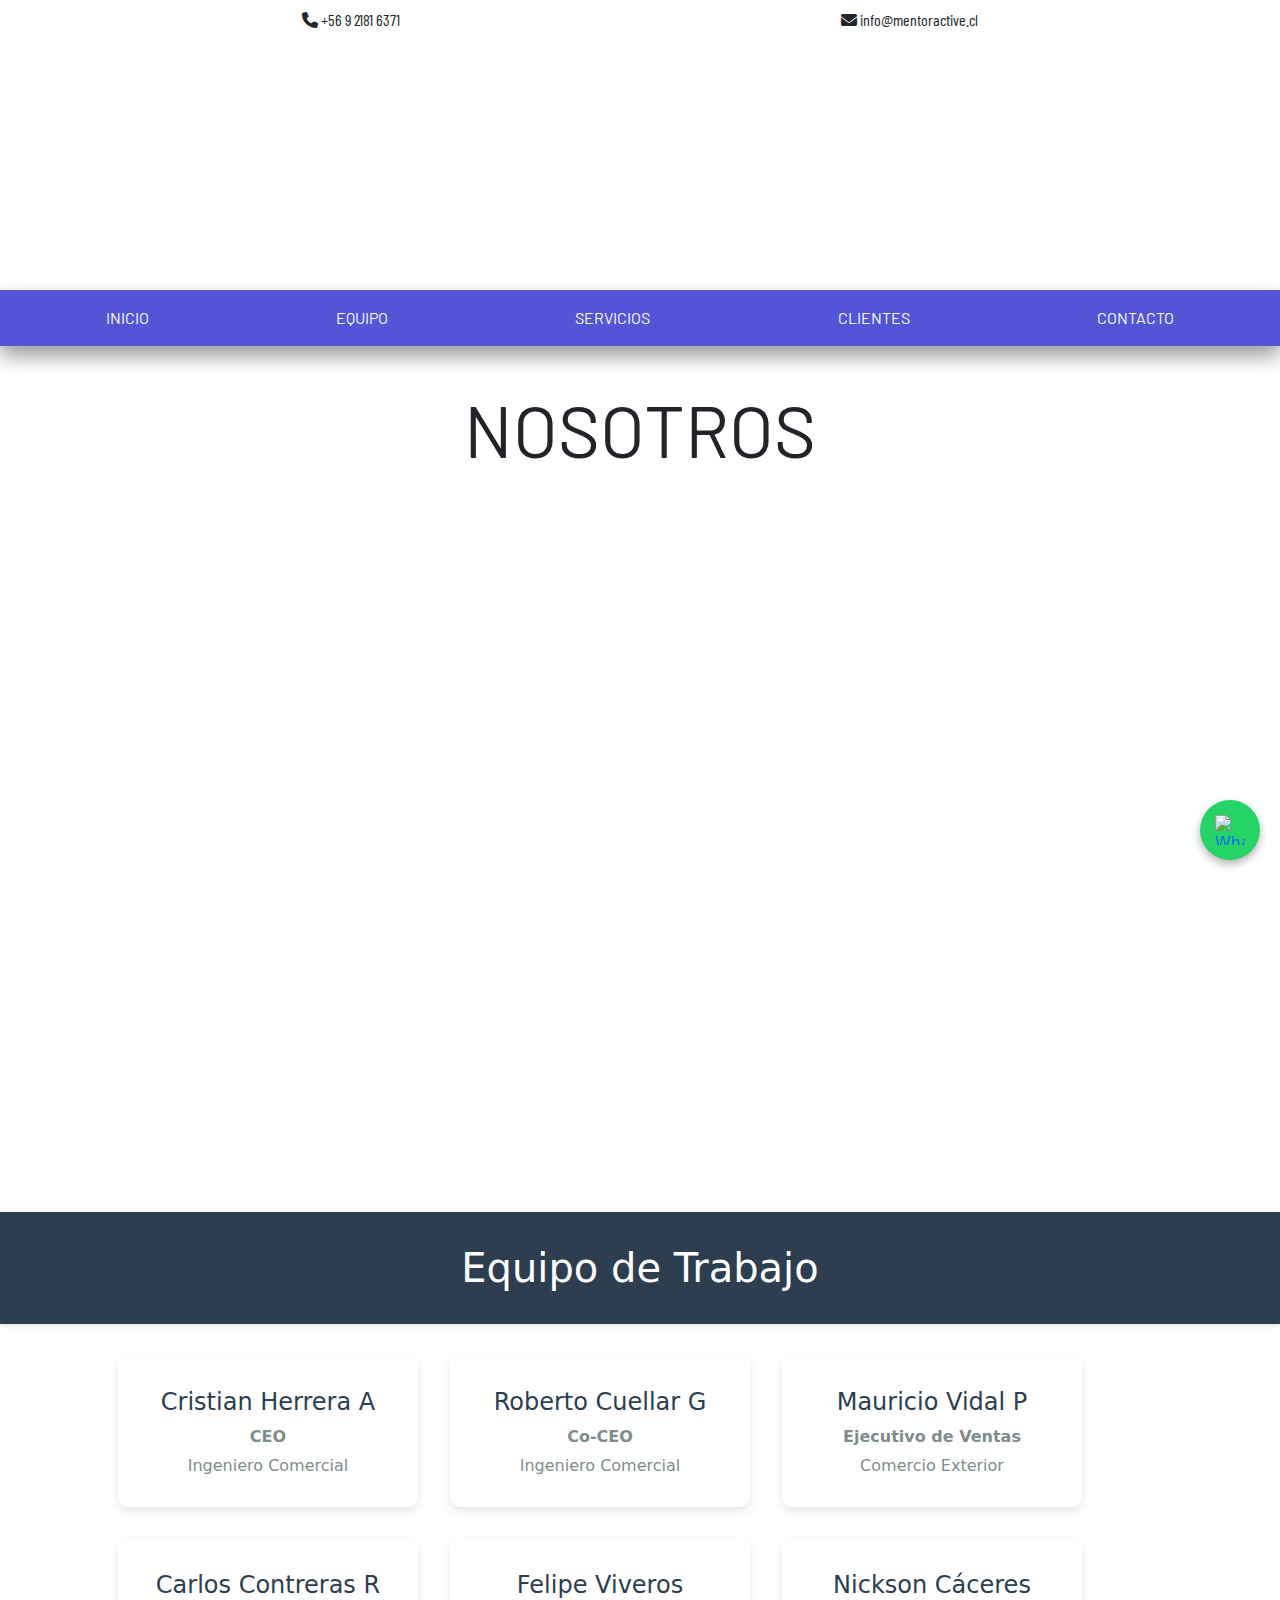
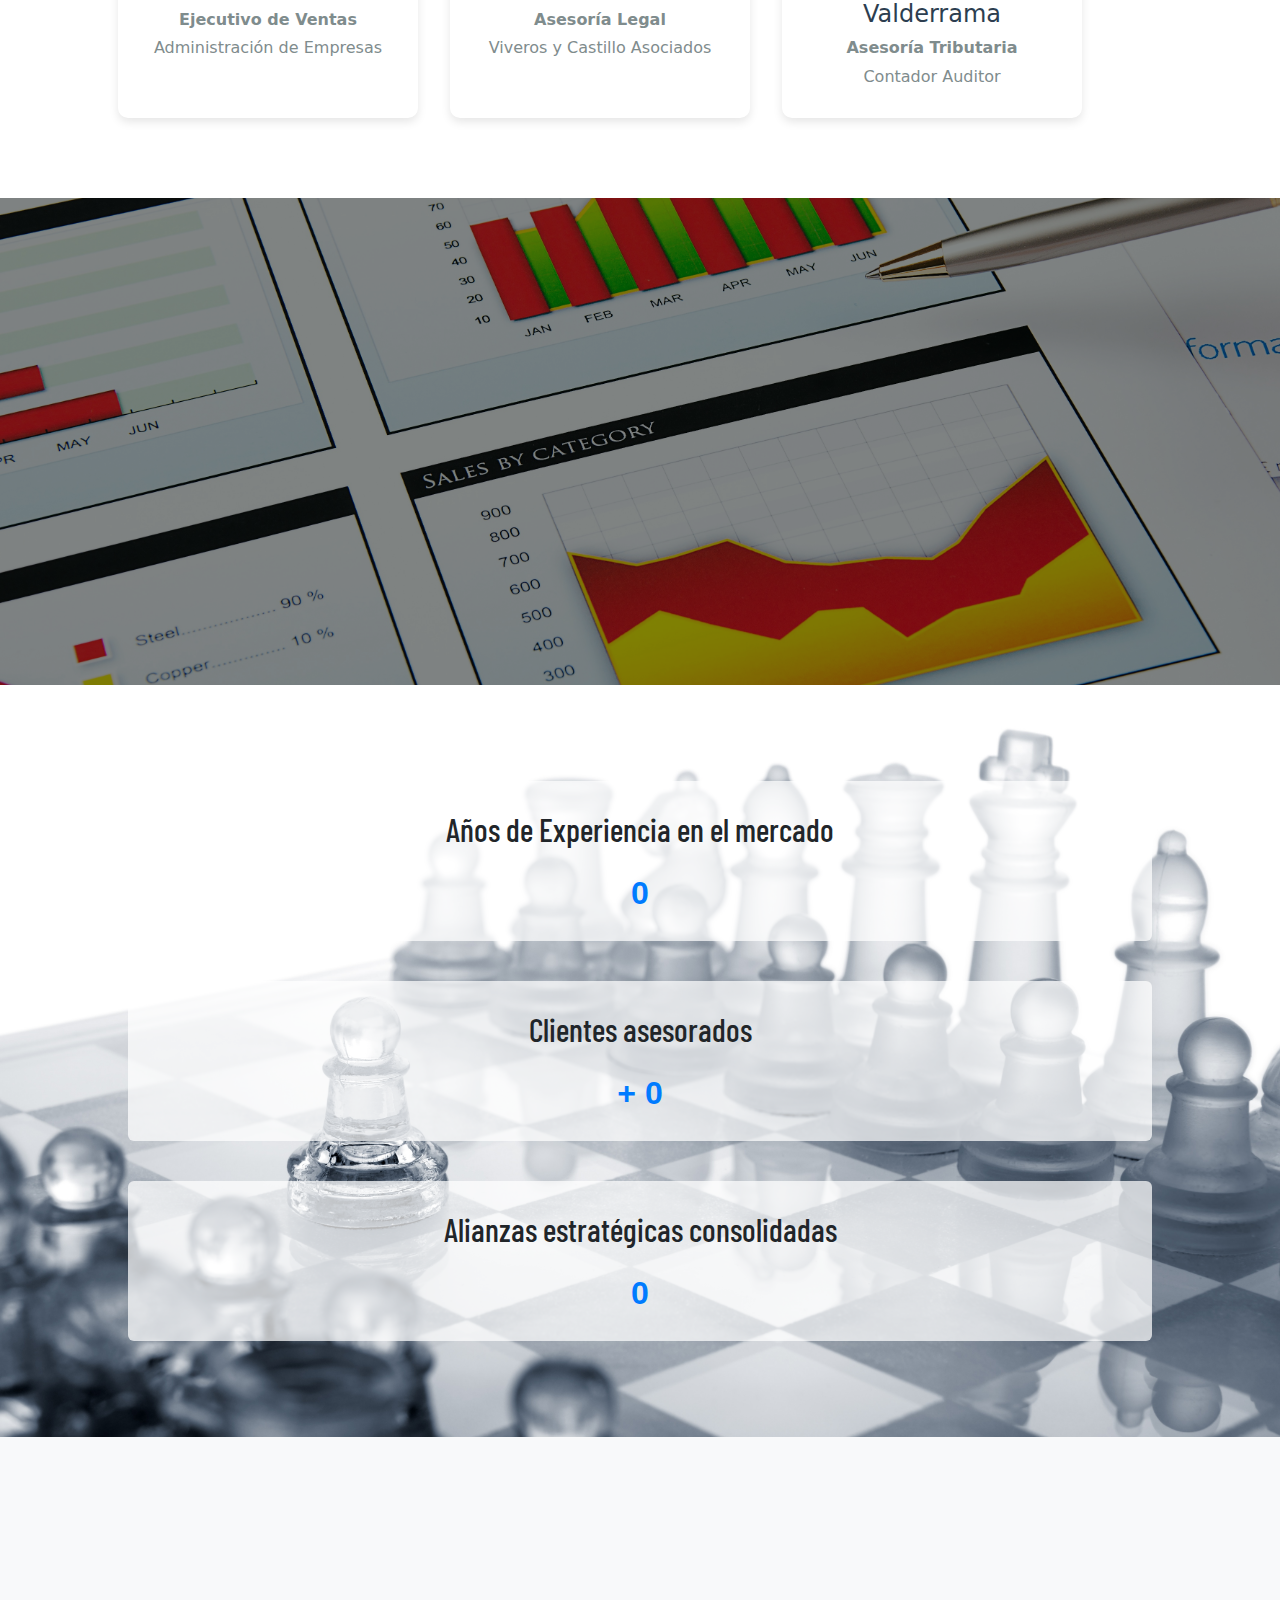
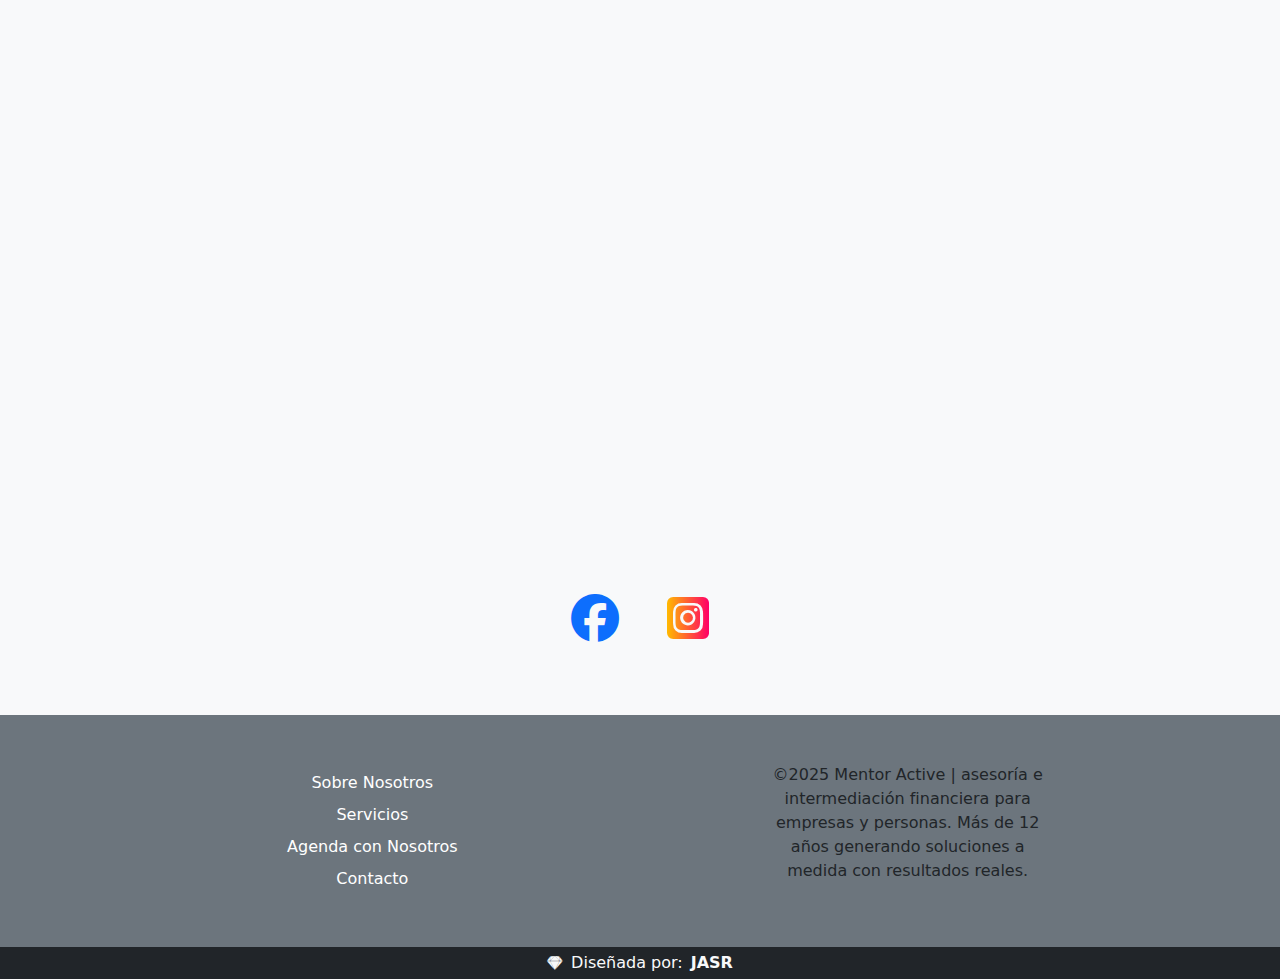
==== nosotros.html @ 1843de06 "pagina" ====
<!doctype html>
<html lang="es">
  <head>
    <meta charset="utf-8">
    <meta name="viewport" content="width=device-width, initial-scale=1">
    <title>Mentor Active</title>

    <!-- Meta Open Graph para WhatsApp y redes sociales -->
  <meta property="og:title" content="Mentor Active" />
  <meta property="og:description" content="MENTOR ACTIVE ofrece asesoría e intermediación financiera para empresas y personas. Más de 12 años generando soluciones a medida con resultados reales." />
  <meta property="og:image" content="https://www.mentoractive.cl/assets/img/favicon_io/android-chrome-192x192.png" /> <!-- Imagen que se verá al compartir -->
  <meta property="og:url" content="https://www.mentoractive.cl/" /> <!-- URL de la web -->
  <meta property="og:type" content="website" />



    <link href="https://cdn.jsdelivr.net/npm/bootstrap@5.3.3/dist/css/bootstrap.min.css" rel="stylesheet" integrity="sha384-QWTKZyjpPEjISv5WaRU9OFeRpok6YctnYmDr5pNlyT2bRjXh0JMhjY6hW+ALEwIH" crossorigin="anonymous">
    <link rel="stylesheet" href="https://cdnjs.cloudflare.com/ajax/libs/font-awesome/6.7.2/css/all.min.css" integrity="sha512-Evv84Mr4kqVGRNSgIGL/F/aIDqQb7xQ2vcrdIwxfjThSH8CSR7PBEakCr51Ck+w+/U6swU2Im1vVX0SVk9ABhg==" crossorigin="anonymous" referrerpolicy="no-referrer" />
    <link rel="stylesheet" href="./assets/css/style.css">
    <link rel="shortcut icon" href="./assets/img/favicon_io/favicon.ico" type="image/x-icon">
  </head>
  <body>
    <header class="bg-ryf2 text-dark container-flex">
      <div class="container d-flex flex-wrap py-2 justify-content-around aparicion text-barlowc">
        <a href="tel:+56921816371">
          <p class="mb-0 text-barlowc text-dark"><i class="fa-solid fa-phone"></i>  +56 9 2181 6371</p>
        </a>
       <a href="mailto:info@mentoractive.cl">
        <p class="mb-0 text-dark"><i class="fa-solid fa-envelope"></i> info@mentoractive.cl</p>
       </a>
      </div>
      <nav class="bg-ryf2 pb-4">
        <div class="container d-flex justify-content-around align-items-center">
          <a class="navbar-brand py-2 logoanimacion aparicion" href="./index.html">
            <img src="./assets/img/logo.jpg" class="rounded-circle" alt="Aqui va el Logo de su empresa" height="210">
          </a>
        </div>
      </nav>
    </header>
    <nav class="navbar navbar-expand-lg bg-ryf sha">
      <div class="container-fluid">
        <!-- Botón hamburguesa alineado a la derecha -->
        <button class="navbar-toggler ms-auto" type="button" data-bs-toggle="collapse" data-bs-target="#navbarNavAltMarkup" aria-controls="navbarNavAltMarkup" aria-expanded="false" aria-label="Toggle navigation">
          <span class="navbar-toggler-icon"></span>
        </button>
        <!-- Contenedor de los enlaces, alineado a la derecha -->
        <div class="collapse navbar-collapse ms-auto" id="navbarNavAltMarkup">
          <div class="navbar-nav w-100 d-flex justify-content-around text-barlow">
            <a class="nav-link text-light" aria-current="page" href="./index.html">INICIO</a>
            
            
    
            <a class="nav-link text-light" aria-current="page" href="#equipo">EQUIPO</a>
            <a class="nav-link text-light" aria-current="page" href="./index.html#serv">SERVICIOS</a>

            <a class="nav-link text-light" href="./index.html#clientes">CLIENTES</a>
            <a class="nav-link text-light" href="#contact">CONTACTO</a>
          </div>
        </div>
      </div>
    </nav>
   
    <div id="nos" class="pt-3"></div>
      <h2 class="text-center display-2 pt-4 pb-4 mb-0 text-barlow titulo-animado ">
        NOSOTROS
      </h2>
      <a class="navbar-brand py-2 logoanimacion aparicion d-flex justify-content-center" href="./index.html">
        <img src="./assets/img/logo.jpg" class="" alt="Aqui va el Logo de su empresa" width="280" height="280">
      </a>
      <p class="px-5 text-barlowc texto-fade display-6 pb-2 pt-4 text-justify container text-pc">La empresa MENTOR ACTIVE SPA.  inicia funciones el año 2011 gracias a la trayectoria adquirida en el ámbito financiero por los socios fundadores, los cuales vieron la oportunidad de participar en el mercado de las asesorías financieras y comerciales para satisfacer las necesidades insatisfechas de particulares y empresarios siendo un nexo entre los clientes finales y los proveedores de la industria financiera.
      </p>
      

      <div id="equipo" class="team-work-header">
        <h1 class="team-work-header__title">Equipo de Trabajo</h1>
    </div>

    <div class="team-work-container" id="team-work-container">
        <!-- Las tarjetas se generarán con JavaScript -->
    </div>


   
      


      
      
      <!-- <h2 class="text-center display-5 pt-4 pb-4 mb-0 text-barlow titulo-animado ">
        Valores
      </h2>
      <p class="px-5 text-barlowc texto-fade display-6 pb-2 text-justify container pb-5 text-pc">Compromiso, calidad, integridad, confianza, innovación.
      </p> -->
       <!-- Botón para abrir el pop-up -->
  <!-- <button id="openPopup" class="btn d-none">Ver Información</button> -->

  <!-- Pop-up Modal -->
  <!-- <div id="popupModal" class="popup-container">
    <div class="popup-content">
      <span class="close-btn">&times;</span>
      <div class="d-flex flex-column align-items-center">
        <h4>Aprende a importar desde China y EE.UU.</h4>
      <h5>Servicios a emprendedores:</h5>
      <ul class="d-flex flex-column text-justify">
        <li>Búsqueda de Productos</li>
        <li>Búsqueda de Proveedores</li>
        <li>Inspección Pre Embarque</li>
      </ul> -->
      <!-- <h5>Consulta sin costo:</h5>
      <p class="d-flex flex-column"><strong>Teléfono:</strong> +56 9 3521 5898</p>
      <p class="d-flex flex-column"><strong>Email:</strong> guillermo.conoman@netlogistics.cl</p> -->
     <!--  </div>
      <div class="d-flex justify-content-center pt- pb-">
           
        <a href="https://wa.me/56935215898?text=Hola,%20me%20gustaría%20consultar%20sobre%20servicio%20de%20importaciones." 
        class="btn-agenda" target="_blank">
       Consulta sin costo
      </a>
            </div> -->
      
      

      <!-- Video -->
      <!-- <div class="video-container">
        <iframe width="100%" height="315" src="https://www.youtube.com/embed/2gmOUXC-dpw?si=7onzEU42nl7XsKlk" 
                frameborder="0" allowfullscreen></iframe>
      </div>
      
      <button id="closePopup" class="btn">Cerrar</button>
    </div>
  </div> -->


  

<!-- 
<section id="mi" class="pt-4 container px-5 pb-5">
  <h2 class="text-center display-3 pt-4 pb-5 mb-0 text-barlow titulo-animado container">
    El equipo que apoyará a su empresa será:
  </h2>
  <div class="row d-flex justify-content-center align-items-center pb-5 g-5">
    <div class="navbar-brand logoanimacion aparicion d-flex justify-content-center col-12 col-md-7">
      <img src="./assets/img/apr2.jpg" class="circular-image " rounded-circle" alt="Bootstrap" >
    </div>
    <p class="text-presentacion text-barlowc texto-fade pt-2 pb-2 text-justify text-dark mb-0 col-12 col-md-5"><strong>Kharen Berkhoff V. - Risk Manager Security Cordillera:</strong> Asesor OS10 Carabineros de Chile, Ingeniera en Prevención de Riesgos y Magíster en Civil Industrial UNAB, especialista en seguridad empresarial con amplia experiencia en terreno y gestión documental.
    </p>
  </div>
  <hr>
  <div class="pt-5 row d-flex justify-content-center align-items-center pb-5 g-5">
    <p class="text-presentacion text-barlowc texto-fade pt-2 pb-2 text-justify text-dark mb-0 col-12 col-md-5"><strong>Jonathan A. Rodriguez Rodriguez - Operations Manager:</strong> Ingeniero Mecánico INACAP y Magíster en Civil Industrial UNAB, experto en gestión operativa y seguridad integral, comprometido con entregar soluciones efectivas y oportunas para garantizar la protección de tu empresa.
    </p>
    <div class="navbar-brand logoanimacion aparicion d-flex justify-content-center col-12 col-md-7">
      <img src="./assets/img/aprsuplente.jpg" class="circular-image " rounded-circle" alt="Bootstrap" >
    </div>
  </div>
</section> -->









  
   
  <div class="pb-3 pt-0"></div>
  <div id="asesoria" class="div-con-imagen pb-4 pt-0 container-flex">
    <div class="container">
      
      <h2 class="text-center display-6 pt-5 pb-5 mb-0 text-barlow titulo-animado text-light">
        Agenda con nosotros
      </h2>
      <p class="px-5 text-barlowc texto-fade display-6 pb-2 text-justify container text-light">¿Buscas apoyo financiero o necesitas asesoría estratégica para tu negocio? Contactanos directamente y encuentra la solución que necesitas.
      </p>
      <a href="https://wa.me/56921816371?text=Hola,%20me%20gustaría%20recibir%20asesoría%20financiera%20personalizada" 
      class="btn-agenda texto-fade mb-5 mt-5" target="_blank">
     Realiza tu consulta
    </a>
    </div>
  </div>


 
  

  <div class="counter-container pt-5 pb-5 bg-seguro">
    <div class="bg-whiteopacity rounded p-4 mt-5">
      <div class="counter-box">
        <p class="text-barlowc text-count">Años de Experiencia en el mercado</p>
        <p class="counter money" data-target="12">0</p>
      </div>
    </div>
    <div class="bg-whiteopacity rounded p-4">
      <div class="counter-box">
        <p class="text-barlowc text-count">Clientes asesorados</p>
        <p class="counter money" data-target="800">+ 0</p>
      </div>
    </div>
    <div class="bg-whiteopacity rounded p-4 mb-5">
      <div class="counter-box">
        <p class="text-barlowc text-count">Alianzas estratégicas consolidadas</p>
        <p class="counter money" data-target="50">0</p>
      </div>
    </div>
  </div>
  
  <div id="contact" class="bg-light py-4 d-flex flex-column justify-content-center align-items-center widthcien pt-5">
    <a class="navbar-brand py-2 logoanimacion aparicion d-flex justify-content-center" href="./index.html">
      <img src="./assets/img/logo.jpg" class="rounded text-light" alt="Aqui va el Logo de su empresa" width="190" height="190">
    </a>
    <h2 class="text-center display-3 pt-4 pb-2 mb-0 text-barlow titulo-animado text-dark">
      CONTACTENOS
    </h2>
    <p class="px-5 text-barlowc texto-fade description text-center pt-4 text-dark">Teléfono:</p>
    <a class="px-5 text-barlowc texto-fade description text-center text-light bg-ryf w-75 rounded d-flex align-items-center justify-content-center" href="tel:+56921816371"><p class="mb-0">+569 2181 6371</p></a>
    <!-- <a class="px-5 text-barlowc texto-fade description text-center text-light bg-ryf2 w-75 rounded d-flex align-items-center justify-content-center mt-3" href="tel:+56987580359"><p class="mb-0">+569 8758 0359</p></a> -->


    
    <p class="px-5 text-barlowc texto-fade description text-center pt-4 text-dark">Correo:</p>

    <a class="px-5 text-barlowc texto-fade description text-center text-light bg-ryf w-75 rounded d-flex align-items-center justify-content-center" href="mailto:info@mentoractive.cl"><p class="mb-0">info@mentoractive.cl</p></a>
 
    <p class="px-5 text-barlowc texto-fade description text-center pt-4 text-dark">Contacto:</p>
    <p class="px-5 text-barlowc texto-fade description text-center text-light bg-secondary w-75 rounded d-flex align-items-center justify-content-center">Cristian Herrera A. - CEO</p>
    <!-- <p class="px-5 text-barlowc texto-fade description text-center text-light bg-secondary w-75 rounded d-flex align-items-center justify-content-center">Daniela Espinoza Lara</p> -->

    <p class="px-5 text-barlowc texto-fade description text-center pt-4 text-dark">Redes:</p>
    <div class="col-12 col-md-3 d-flex justify-content-center gap-5 pb-5">
      <a href="" target="_blank"><i class="fa-brands fa-facebook fa-3x text-primary"></i></a>
      <a href="" target="_blank"><i class="fa-brands fa-square-instagram fa-3x bg-insta active"></i></a>
    </div>
    
   </div>
   <footer class="row bg-secondary p-5 gap-5 justify-content-evenly align-items-center">
    <div class="col-12 col-md-3 d-flex justify-content-center flex-column gap-2 text-center">
      <a href="./nosotros.html"; class="hp">Sobre Nosotros</a>
      <a href="#serv"; class="hp">Servicios</a>
      <a href="#asesoria"; class="hp">Agenda con Nosotros</a>
      <a href="#contact"; class="hp">Contacto</a>
    </div>
    
    <div class="col-12 col-md-3 d-flex justify-content-center"><p>©2025 Mentor Active | asesoría e intermediación financiera para empresas y personas. Más de 12 años generando soluciones a medida con resultados reales.</p></div>
  </footer>
    <a href="https://wa.me/56969651049?text=Hola,%20me%20gustar%C3%ADa%20saber%20m%C3%A1s%20informaci%C3%B3n%20sobre%20servicio%20de%20creaci%C3%B3n%20web">
      <div class="d-flex justify-content-center gap-2 align-items-center bg-dark text-light text-urbanist">
        <i class="fa-brands fa-sketch fa-beat-fade mb-1 mt-1"></i>
        <p class="mb-1 mt-1">Diseñada por: </p>
        <p class="mb-1 mt-1"><strong>JASR</strong></p>
      </div>
    </a>
    <!-- Botón de WhatsApp -->
<a href="https://wa.me/1234567890" class="whatsapp-btn" target="_blank">
  <img src="https://upload.wikimedia.org/wikipedia/commons/6/6b/WhatsApp.svg" alt="WhatsApp" class="whatsapp-icon">
</a>

<!-- Botón de subir -->
<a href="#top" class="scroll-to-top-btn" id="scrollToTopBtn">
  <i class="fas fa-arrow-up"></i> <!-- Icono de flecha hacia arriba -->
</a>
    <script src="https://cdn.jsdelivr.net/npm/bootstrap@5.3.3/dist/js/bootstrap.bundle.min.js" integrity="sha384-YvpcrYf0tY3lHB60NNkmXc5s9fDVZLESaAA55NDzOxhy9GkcIdslK1eN7N6jIeHz" crossorigin="anonymous"></script>
    <script src="./assets/js/script.js"></script>
  </body>
</html>
---- assets/css/style.css ----
@import url('https://fonts.googleapis.com/css2?family=Barlow+Condensed:ital,wght@0,100;0,200;0,300;0,400;0,500;0,600;0,700;0,800;0,900;1,100;1,200;1,300;1,400;1,500;1,600;1,700;1,800;1,900&family=Barlow:ital,wght@0,100;0,200;0,300;0,400;0,500;0,600;0,700;0,800;0,900;1,100;1,200;1,300;1,400;1,500;1,600;1,700;1,800;1,900&family=Roboto+Condensed:ital,wght@0,100..900;1,100..900&family=Roboto:ital,wght@0,100..900;1,100..900&display=swap');

* {
  padding: 0;
  margin: 0;
  box-sizing: border-box;
}

.text-barlowc {
  font-family: "barlow condensed", serif;
  font-weight: 400;
  font-style: normal;
}

/*------------COLOR NAV--------------*/
.bg-ryf {
  background-color: #5355d6;
}

.div-con-imagen {
  position: relative;
  width: 100%;
  background-image: url('../img/contactenos.jpg');
  background-size: cover;
  background-position: center;
}

.div-con-imagen::before {
  content: "";
  position: absolute;
  top: 0;
  left: 0;
  width: 100%;
  height: 100%;
  background-color: #000706;
  opacity: 0.5; /* Ajusta la opacidad para el efecto deseado */

  pointer-events: none; /* Permite interactuar con los elementos debajo */
}

.textpoint {
  font-size: 1.4rem;
}

.bg-etapa1 {
  background-color: #128c7e91;
}

.bg-etapa2 {
  background-color:#2e86bd8f;
}

.bg-etapa3 {
  background-color:#d17d0798;
}

.alerta-cupos {
  display: inline-block;
  padding: 15px 30px;
  font-size: 1.2rem;
  font-weight: bold;
  color: white;
  background: red;
  text-transform: uppercase;
  border-radius: 10px;
  animation: pulsar 1.5s infinite alternate, brillo 2s infinite alternate;
  text-align: center;
  border: 3px solid white;
  box-shadow: 0 0 10px rgba(255, 0, 0, 0.8);
}

@keyframes pulsar {
  0% {
      transform: scale(1);
  }
  100% {
      transform: scale(1.1);
  }
}

@keyframes brillo {
  0% {
      box-shadow: 0 0 10px rgba(255, 0, 0, 0.8);
      border-color: white;
  }
  100% {
      box-shadow: 0 0 20px rgba(255, 255, 0, 1);
      border-color: yellow;
  }
}

ol {
  list-style-type: lower-alpha; /* Para letras a, b, c... */
}
ol li::marker {
  font-weight: bold; /* ¡Letras en negrita! */
}



.div-con-imagen2 {
  position: relative;
  width: 100%;
 
  background-image: url('../img/serv.jpg');
  background-size: cover;
  background-position: center;
}

.div-con-imagen2::before {
  content: "";
  position: absolute;
  top: 0;
  left: 0;
  width: 100%;
  height: 100%;
  background-color: black;
  opacity: 0.3; /* Ajusta la opacidad para el efecto deseado */

  pointer-events: none; /* Permite interactuar con los elementos debajo */
}

.div-con-imagen3 {
  position: relative;
  width: 100%;
  background-image: url('../img/galeria/lentes3.jpg');
  background-size: cover;
  background-position: center;
  border-top: 3px solid #48aff1; /* Grosor, estilo y color */
}

.div-con-imagen3::before {
  content: "";
  position: absolute;
  top: 0;
  left: 0;
  width: 100%;
  height: 100%;
  background-color: #f7fcf7;
  opacity: 0.6; /* Ajusta la opacidad para el efecto deseado */

  pointer-events: none; /* Permite interactuar con los elementos debajo */
}

.hp {
  color: white;
}

.bg-ryf2 {
  background-color: #ffffff;
}

.bg-ryf3 {
  background-color: #ddc2a9;
}

.text-justify {
  text-align: justify;
}

.sha {
  box-shadow: 0 10px 20px rgba(0, 0, 0, 0.4); /* Sombra más intensa */
  z-index: 2; /* Asegura que el texto quede por encima de las imágenes */
}

.text-barlow {
  font-family: "barlow", serif;
  font-weight: 400;
  font-style: normal;
}

@keyframes fadeIn {
  from {
    opacity: 0;
  }
  to {
    opacity: 1;
  }
}

.aparicion {
  animation: fadeIn 6s ease-out forwards; /* Animación de aparición */
}

.logoanimacion {
  opacity: 0; /* Oculto al inicio */
  transform: translateY(-10); /* Asegurar que esté en su posición inicial */
  transition: transform 0.6s ease; /* Mantiene la transición para hover */
}

.logoanimacion:hover {
  transform: translateY(-10px); /* Movimiento suave al pasar el mouse */
}

/*CARRUSEL DE IMAGENES*/
.carousel-item {
  position: relative; /* Para que la imagen se posicione absolutamente */
  overflow: hidden; /* Ocultamos cualquier parte de la imagen que se salga del contenedor */
  height: 450px; /* O la altura que desees para tu carrusel */
  margin-right: ;
}

.carousel-item::before {
  content: ''; /* Creamos un pseudo-elemento para el fondo */
  position: absolute;
  top: 0;
  left: 0;
  width: 100%;
  height: 100%;
  background-color: rgba(255, 255, 255, 0.0); /* Fondo blanco con 20% de opacidad */
  z-index: 1; /* Aseguramos que el fondo esté sobre la imagen, pero debajo del contenido */
}

.carousel-item img {
  width: 100%; /* La imagen ocupa todo el espacio disponible */
  height: 100%; /* La imagen mantiene el tamaño del contenedor */
  object-fit: cover; /* Asegura que la imagen se recorte para cubrir el contenedor sin distorsión */
  position: absolute; /* La imagen se posiciona encima del contenedor */
  top: 0;
  left: 0;
  transition: transform 9s ease-in-out; /* Animación suave para la escala */
  pointer-events: none;
}

/* Aplicamos la animación solo a la imagen activa */
.carousel-item.active img {
  animation: growImage 11s ease-in-out infinite; /* Hace crecer solo la imagen */
}

/* Definición de la animación */
@keyframes growImage {
  0% {
    transform: scale(1); /* Tamaño inicial */
  }
  100% {
    transform: scale(1.20); /* Aumenta el tamaño de la imagen */
  }
}

.carousel-item-next img,
.carousel-item-prev img {
  filter: blur(2px); /* Un pequeño desenfoque para las imágenes de transición */
}

/* Estilo para el contenedor de la imagen */
.image-container {
  position: relative; /* Necesario para posicionar correctamente las imágenes */
  height: 100%;
}
/*------------------------------------------------------*/

/*BOTONES CARRUSEL */
/* Forzar el caption a que esté centrado y sobre la imagen */
.carousel-caption-container {
  position: absolute;
  bottom: 20px;
  left: 0;
  width: 100%;
  text-align: center;
  z-index: 2; /* Asegura que esté por encima de la imagen */
}

/* Sobrescribir el estilo predeterminado de Bootstrap */
.carousel-caption.custom-caption {
  position: static; /* Para que no herede la posición absoluta de Bootstrap */
  display: inline-block;
  background: transparent; /* Ajusta si deseas fondo */
  padding: 0;
  margin: 0 auto;
}

/* Centrar los botones y añadir separación */
.carousel-buttons {
  display: flex;
  justify-content: center;
  flex-wrap: wrap;
  gap: 25px;
  margin-top: 15px;
  pointer-events: auto;
}

/* Estilos para los botones */
.carousel-buttons .btn {
  pointer-events: auto; /* Garantiza la interactividad en cada botón */
  padding: 10px 20px;
  font-size: 16px;
  font-weight: bold;
  border-radius: 5px;
  text-decoration: none;
  transition: all 0.3s ease-in-out;
  z-index: 3; /* Asegura que los botones estén por encima */
}

/* Botón Servicios */
.carousel-buttons .btn-primary {
  background-color: transparent;
  border: 2px solid #3349c5;
  border-radius: 10px; /* Esquinas redondeadas */
  color: white;
}

.carousel-buttons .btn-primary:hover {
  background-color: #3349c5;
}

/* Botón Planes */
.carousel-buttons .btn-secondary {
  background-color: transparent;
  border: 2px solid #002740;
  border-radius: 10px; /* Esquinas redondeadas */
  color: white;
}

.carousel-buttons .btn-secondary:hover {
  background-color: #002740;
}

/* Si fuese necesario, asegúrate de que la imagen y su pseudo-elemento no interfieran */



/*--------------------------------------------------------*/



/*TEXTO BIENVENIDOS*/
/* Estilo para el contenedor del texto */
.carousel-caption-container {
  position: absolute; /* Lo posicionamos de manera absoluta en el carrusel */
  top: 0; /* Asegura que el contenedor cubra todo el alto */
  left: 0; /* Asegura que el contenedor cubra todo el ancho */
  width: 100%; /* Asegura que el contenedor ocupe todo el ancho */
  height: 100%; /* Asegura que el contenedor ocupe todo el alto */
  display: flex; /* Activa Flexbox */
  justify-content: center; /* Centra horizontalmente */
  align-items: center; /* Centra verticalmente */
  z-index: 2; /* Asegura que el texto quede por encima de las imágenes */
  pointer-events: none; /* Evita que el texto interfiera con la interacción con el carrusel */
}
/* Estilo para el texto */
.carousel-caption {
  top: 0; /* Asegura que el contenedor cubra todo el alto */
  left: 0; /* Asegura que el contenedor cubra todo el ancho */
  width: 100%; /* Asegura que el contenedor ocupe todo el ancho */
  height: 100%; /* Asegura que el contenedor ocupe todo el alto */
  display: flex; /* Activa Flexbox */
  justify-content: center; /* Centra horizontalmente */
  align-items: center; /* Centra verticalmente */
  flex-direction: column;
  color: white; /* Color del texto */
  font-size: 4.5vw; /* Tamaño del texto */
  font-weight: bold; /* Negrita */
  text-shadow: 2px 2px 5px rgba(0, 0, 0, 0.788); /* Sombra para mejorar visibilidad */
  font-family: "barlow", serif;
  font-weight: 400;
  font-style: normal;
  background-color: rgba(0, 0, 0, 0.301);
  width: 100%;
}
/*-------------------------------------------------------------------*/

/* Estilo para las cards */
.card {
  transition: transform 0.3s ease, box-shadow 0.3s ease; /* Transición suave para el agrandamiento y la sombra */
  border: none; /* Eliminamos el borde predeterminado para un look más limpio */
  box-shadow: 0 4px 8px rgba(0, 0, 0, 0.1); /* Sombra sutil por defecto */
  border-radius: 15px; /* Bordes ligeramente redondeados para suavizar el diseño */
  overflow: hidden; /* Asegura que las imágenes no sobresalgan */
}

/* Efecto al pasar el mouse */
.card:hover {
  transform: scale(1.05); /* Agranda la card un 5% */
  box-shadow: 0 8px 16px rgba(0, 0, 0, 0.2); /* Sombra más pronunciada al hacer hover */
}

/* Estilo para las imágenes dentro de las cards */
.card-img-top {
  transition: transform 0.3s ease; /* Suaviza el efecto de la imagen */
}

/* Efecto sutil en la imagen al hacer hover */
.card:hover .card-img-top {
  transform: scale(1.05); /* La imagen también se agranda ligeramente */
}




.titulo-animado {
  opacity: 0;
  transform: translateX(100px);
  transition: opacity 0.9s ease-out, transform 0.9s ease-out;
}

.titulo-visible {
  opacity: 1;
  transform: translateX(0);
}


@keyframes fadeIn3 {
  0% { opacity: 0; }
  100% { opacity: 1; }
}

.texto-fade {
  opacity: 0;
}

.texto-visible {
  animation: fadeIn3 1.5s ease-out 0.3s forwards;
}

.description {
  font-size: 1.3rem;
}

.text-count {
  font-size: 2rem;
  font-weight: 500;
}

.bg-seguro {
  background-image: url("../img/numeros.jpg");
  background-position: center;
  background-repeat: no-repeat;
  background-size: cover;
}

.bg-whiteopacity {
  background-color: rgba(255, 255, 255, 0.719);
  width: 80%;
}


.counter-container {
  display: flex;
  justify-content: center;
  flex-wrap: wrap;
  gap: 2.5rem;
  text-align: center;
  font-family: Arial, sans-serif;
}

.counter {
  font-size: 2rem;
  font-weight: bold;
  color: #007bff;
  margin: 0;
}



/* BOTON DE WHATSAPP*/
/* Estilo para el botón flotante de WhatsApp */
.whatsapp-btn {
  position: fixed; /* Fija el botón en la pantalla */
  bottom: 40px; /* Distancia desde el fondo */
  right: 20px; /* Distancia desde el lado derecho */
  width: 60px; /* Tamaño del botón */
  height: 60px; /* Tamaño del botón */
  border-radius: 50%; /* Hacerlo redondo */
  background-color: #25d366; /* Fondo verde de WhatsApp */
  display: flex;
  justify-content: center;
  align-items: center;
  box-shadow: 0 4px 8px rgba(0, 0, 0, 0.3); /* Sombra para darle efecto de flotante */
  z-index: 1000; /* Asegura que el botón siempre esté encima de otros elementos */
  transition: all 0.3s ease; /* Suaviza las transiciones */
}
.whatsapp-icon {
  width: 30px; /* Tamaño del icono de WhatsApp */
  height: 30px;
}
/* Efecto hover para resaltar el botón */
.whatsapp-btn:hover {
  transform: scale(1.1); /* Hace que el botón se agrande un poco cuando pasa el mouse */
}


/* BOTON DE SCROLL*/
/* Estilo para el botón de subir al principio */
.scroll-to-top-btn {
  display: none; /* Inicialmente oculto */
  position: fixed; /* Fija el botón en la pantalla */
  bottom: 120px; /* Distancia desde el fondo */
  right: 20px; /* Distancia desde el lado derecho */
  width: 60px; /* Tamaño del botón */
  height: 60px; /* Tamaño del botón */
  border-radius: 50%; /* Hace que sea redondo */
  background-color: #007bff9f; /* Fondo azul */
  color: white; /* Color del icono */
  justify-content: center;
  align-items: center;
  box-shadow: 0 4px 8px rgba(0, 0, 0, 0.3); /* Sombra para dar efecto flotante */
  z-index: 1000; /* Asegura que el botón quede encima de otros elementos */
  transition: all 0.3s ease; /* Suaviza las transiciones */
  font-size: 24px; /* Tamaño del icono */
  cursor: pointer; /* Cambia el cursor a mano cuando pasa sobre el botón */
  position: fixed;
}
/* Efecto hover para resaltar el botón */
.scroll-to-top-btn:hover {
  transform: scale(1.1); /* Agranda el botón ligeramente cuando se pasa el mouse */
}
/* Estilo para el icono dentro del botón */
.scroll-to-top-btn i {
  font-size: 30px; /* Tamaño del icono */
}
/*----------------------------------------------------*/


.bg-insta {
  background: linear-gradient(to right, #ffba00, #ff0067);
  -webkit-background-clip: text;
  -webkit-text-fill-color: transparent;
}

html, body {
  overflow-x: hidden; /* Evita el desplazamiento horizontal */
}

.he {
  height: 15rem;
}

.btn-agenda {
  display: inline-block;
 border: 2px solid white;
  color: white;
  padding: 12px 20px;
  font-size: 18px;
  font-weight: bold;
  text-decoration: none;
  border-radius: 8px;
  transition: background-color 0.3s ease, transform 0.2s ease;
}

.btn-agenda:hover {
  background-color: #128C7E; /* Color más oscuro al pasar el mouse */
  transform: scale(1.05); /* Pequeño efecto de agrandamiento */
}


.btn-serv {
  display: inline-block;
 border: 2px solid #28c5a6;
  color: rgb(10, 0, 0);
  padding: 12px 20px;
  margin:auto;
  font-size: 14px;
  font-weight: bold;
  text-decoration: none;
  border-radius: 8px;
  transition: background-color 0.3s ease, transform 0.2s ease;
}

.btn-serv:hover {
  background-color: #28c5a6; /* Color más oscuro al pasar el mouse */
  transform: scale(1.05); /* Pequeño efecto de agrandamiento */
}



.tituloserv {
  font-size: 1.2rem;
  
}

.heightcont {
  height: 7rem;
}



.texth {
  
}

.widthicono {
  width: 20%;
}

.card2 {
  background-color: rgba(255, 255, 255, 0.863);
}

.card:hover {
  background-color: white;
}

a {
  text-decoration: none;
  text-decoration-color: white; /* Cambia el color de la línea (subrayado) */
}



/* Estilos generales */
body {
  text-align: center;
}

.btn {
  padding: 10px 20px;
  margin-top: 10px;
  font-size: 16px;
  background-color: #f39608;
  color: #fff;
  border: none;
  cursor: pointer;
  border-radius: 5px;
}

.btn:hover {
  background-color: #d17e07;
}

/* Estilos del Pop-up */
.popup-container {
  position: fixed;
  top: 0;
  left: 0;
  width: 100%;
  height: 100%;
  background: rgba(0, 0, 0, 0.7);
  display: none; /* Oculto por defecto */
  justify-content: center;
  align-items: center;
  z-index: 9999; /* Asegura que esté sobre todo */
}

.popup-content {
  background: white;
  padding: 20px;
  border-radius: 10px;
  width: 80%;
  max-width: 500px;
  text-align: center;
  position: relative;
  animation: fadeIn2 0.5s ease-in-out;
}

/* Estilos del botón de cierre */
.close-btn {
  position: absolute;
  top: 10px;
  right: 15px;
  font-size: 24px;
  cursor: pointer;
}

/* Estilo del video */
.video-container {
  margin-top: 10px;
  position: relative;
  padding-bottom: 56.25%;
  height: 0;
  overflow: hidden;
  max-width: 100%;
  background: #000;
}

.video-container iframe {
  position: absolute;
  top: 0;
  left: 0;
  width: 100%;
  height: 100%;
}

.circular-image {
  width: 250px;  /* Define un ancho */
  height: 250px; /* Define la misma altura para que sea un círculo */
  border-radius: 50%; /* Convierte la imagen en un círculo */
  object-fit: cover; /* Recorta la imagen para ajustarla dentro del círculo */
}

.text-presentacion {
  font-size: 1.7rem;
  background-color: #3150a033;
  border-radius: 15px;
}

/* Animación de aparición */
@keyframes fadeIn2 {
  from {
    opacity: 0;
    transform: translateY(-20px);
  }
  to {
    opacity: 1;
    transform: translateY(0);
  }
}


.servinc {
  position: relative;
  top: -50%;
  transform: translateY(-50%);
  margin-left: 27%;
  margin-right: 27%;
}


.text-pc {
  margin-bottom: 100px;
}

.text-pc2 {
  margin-bottom: 80px;
  font-size: 1.5rem;

}



/*  GALERIA */

/* .galeria {
  display: flex;
  flex-wrap: wrap;
  justify-content: center;
}

.miniatura {
  margin: 10px;
  cursor: pointer;
} */

.miniatura img {
  width: 100%;
  height: 15rem;
  object-fit: cover;
}

/* Estilos para el modal */
.modal {
  display: none; /* Oculto por defecto */
  position: fixed;
  z-index: 1;
  padding-top: 100px;
  left: 0;
  top: 0;
  width: 100%;
  height: 100%;
  overflow: auto;
  background-color: rgba(0, 0, 0, 0.9);
}

.modal-contenido {
  margin: auto;
  display: block;
  width: 80%;
  max-width: 700px;
}

#imagenGrande {
  width: 100%;
  height: auto;
}

.cerrar {
  position: absolute;
  top: 15px;
  right: 35px;
  color: #f1f1f1;
  font-size: 40px;
  font-weight: bold;
  cursor: pointer;
}

.cerrar:hover,
.cerrar:focus {
  color: #bbb;
  text-decoration: none;
}
/* FIN GALERIA */





/* Estilo personalizado para el botón "Ver más productos" */
.btn-view-more {
  background-color: #002740; /* Color rosado vibrante */
  color: white;
  padding: 12px 30px;
  font-size: 1.2rem;
  font-weight: bold;
  border-radius: 50px; /* Bordes redondeados */
  text-transform: uppercase;
  letter-spacing: 1px;
  transition: all 0.3s ease-in-out;
  text-decoration: none; /* Elimina el subrayado del enlace */
  display: inline-flex;
  align-items: center;
  gap: 10px; /* Espacio entre el texto y el icono */
  box-shadow: 0 4px 8px rgba(0, 0, 0, 0.2); /* Sombra para resaltar el botón */
}

.btn-view-more:hover {
  background-color: #48aff1; /* Color más oscuro al pasar el mouse */
  transform: scale(1.05); /* Efecto de agrandamiento sutil */
  box-shadow: 0 6px 12px rgba(0, 0, 0, 0.3); /* Sombra más pronunciada en hover */
}

.btn-view-more i {
  font-size: 1.2rem;
}




.team-work-header {
  background-color: #2c3e50;
  color: white;
  width: 100%;
  text-align: center;
  padding: 2rem 0;
  box-shadow: 0 2px 5px rgba(0, 0, 0, 0.1);
}

.team-work-header__title {
  margin: 0;
  font-size: 2.5rem;
}

.team-work-container {
  display: flex;
  flex-wrap: wrap;
  justify-content: center;
  gap: 2rem;
  padding: 2rem;
  padding-bottom: 4rem;
  max-width: 1200px;
}

.team-work-card {
  background-color: white;
  border-radius: 10px;
  box-shadow: 0 4px 10px rgba(0, 0, 0, 0.1);
  width: 300px;
  text-align: center;
  padding: 1.5rem;
  transition: transform 0.3s ease, box-shadow 0.3s ease;
  cursor: pointer;
}

.team-work-card:hover {
  transform: translateY(-10px);
  box-shadow: 0 8px 20px rgba(0, 0, 0, 0.2);
}

.team-work-card__image {
  width: 100px;
  height: 100px;
  border-radius: 50%;
  margin-bottom: 1rem;
  background-color: #ddd;
}

.team-work-card__name {
  margin: 0.5rem 0;
  color: #2c3e50;
  font-size: 1.5rem;
}

.team-work-card__role {
  margin: 0.3rem 0;
  color: #7f8c8d;
  font-size: 1rem;
  font-weight: bold;
}

.team-work-card__description {
  margin: 0.3rem 0;
  color: #7f8c8d;
  font-size: 1rem;
}

.team-work-footer {
  background-color: #2c3e50;
  color: white;
  width: 100%;
  text-align: center;
  padding: 1rem 0;
  margin-top: auto;
}

@media (max-width: 768px) {
  .team-work-container {
      flex-direction: column;
      align-items: center;
  }

  .team-work-card {
      width: 90%;
  }
}








/* Estilos CSS para la sección de proveedores */
.provider-section {
  background-color: #f4f4f9; /* Fondo claro */
  padding: 2rem;
  padding-top: 4rem;
  padding-bottom: 4rem;
  width: 100%;
  box-sizing: border-box;
  display: flex;
  flex-direction: column;
  align-items: center;
}

.provider-section__title {
  margin: 0 0 2rem 0;
  color: #2c3e50; /* Color azul oscuro */
  font-size: 1.8rem;
  font-family: 'Arial', sans-serif;
  text-align: center;
}

.provider-container {
  display: flex;
  flex-wrap: wrap;
  justify-content: center;
  gap: 1.5rem; /* Espacio entre logotipos */
  max-width: 1200px;
}

.provider-card {
  background-color: white;
  border-radius: 8px;
  box-shadow: 0 2px 8px rgba(0, 0, 0, 0.1);
  width: 150px; /* Ancho más pequeño para logotipos */
  height: 100px; /* Altura fija */
  display: flex;
  justify-content: center;
  align-items: center;
  padding: 1rem;
  transition: transform 0.3s ease, box-shadow 0.3s ease;
}

.provider-card:hover {
  transform: scale(1.05); /* Efecto de agrandar al pasar el ratón */
  box-shadow: 0 4px 12px rgba(0, 0, 0, 0.2);
}

.provider-card__logo {
  max-width: 100%;
  max-height: 100%;
  object-fit: contain; /* Asegura que el logotipo no se deforme */
}








/* Estilos CSS para la sección de clientes */
.client-section {
  background-color: #f4f4f9;
  padding: 2rem;
  padding-top: 4rem;
  padding-bottom: 4rem;
  width: 100%;
  box-sizing: border-box;
  display: flex;
  flex-direction: column;
  align-items: center;
}

.client-section__title {
  margin: 0 0 2rem 0;
  color: #2c3e50;
  font-size: 1.8rem;
  font-family: 'Arial', sans-serif;
  text-align: center;
}

.client-container {
  display: flex;
  flex-wrap: wrap;
  justify-content: center;
  gap: 2rem;
  max-width: 1200px;
}

.client-card {
  background-color: white;
  border-radius: 10px;
  box-shadow: 0 4px 10px rgba(0, 0, 0, 0.1);
  width: 300px;
  text-align: center;
  padding: 1.5rem;
  transition: transform 0.3s ease, box-shadow 0.3s ease;
}

.client-card:hover {
  transform: translateY(-10px);
  box-shadow: 0 8px 20px rgba(0, 0, 0, 0.2);
}

.client-card__company {
  margin: 0.5rem 0;
  color: #2c3e50;
  font-size: 1.5rem;
  font-family: 'Arial', sans-serif;
}

.client-card__industry {
  margin: 0.3rem 0;
  color: #7f8c8d;
  font-size: 1rem;
}

.client-card__city {
  margin: 0.3rem 0;
  color: #7f8c8d;
  font-size: 1rem;
}

.client-card__manager {
  margin: 0.3rem 0;
  color: #7f8c8d;
  font-size: 1rem;
  font-style: italic;
}

@media (max-width: 768px) {
  .client-container {
      flex-direction: column;
      align-items: center;
  }

  .client-card {
      width: 90%;
  }
}






@media (min-width: 768px) {
  .text-pc {
    text-align: center;
  }

  .carousel-caption {
    
    font-size: 2vw; /* Tamaño del texto */
   
  }

  .textcarro {
    margin: 0 auto;
    width: 50%;
  }

  .carousel-item img {
    width: auto; /* O 'initial' para resetearlo */
    height: auto;
    object-fit: unset;
    position: absolute;
    transition: transform 9s ease-in-out; /* Animación suave para la escala */
  }
}

@media (min-width: 425px) {
  .text {
    height: 12.5rem;
  }
}

@media (min-width: 768px) {
  
  .tituloserv {
    font-size: 1.2rem;
  }
  .text {
    height: 18rem;
    
  }

  .heightcont {
    height: 7rem;
  }
}

@media (min-width: 1000px) {
  .texth2 {
    height: 28rem;
    font-size: 1.2rem;
  }
}
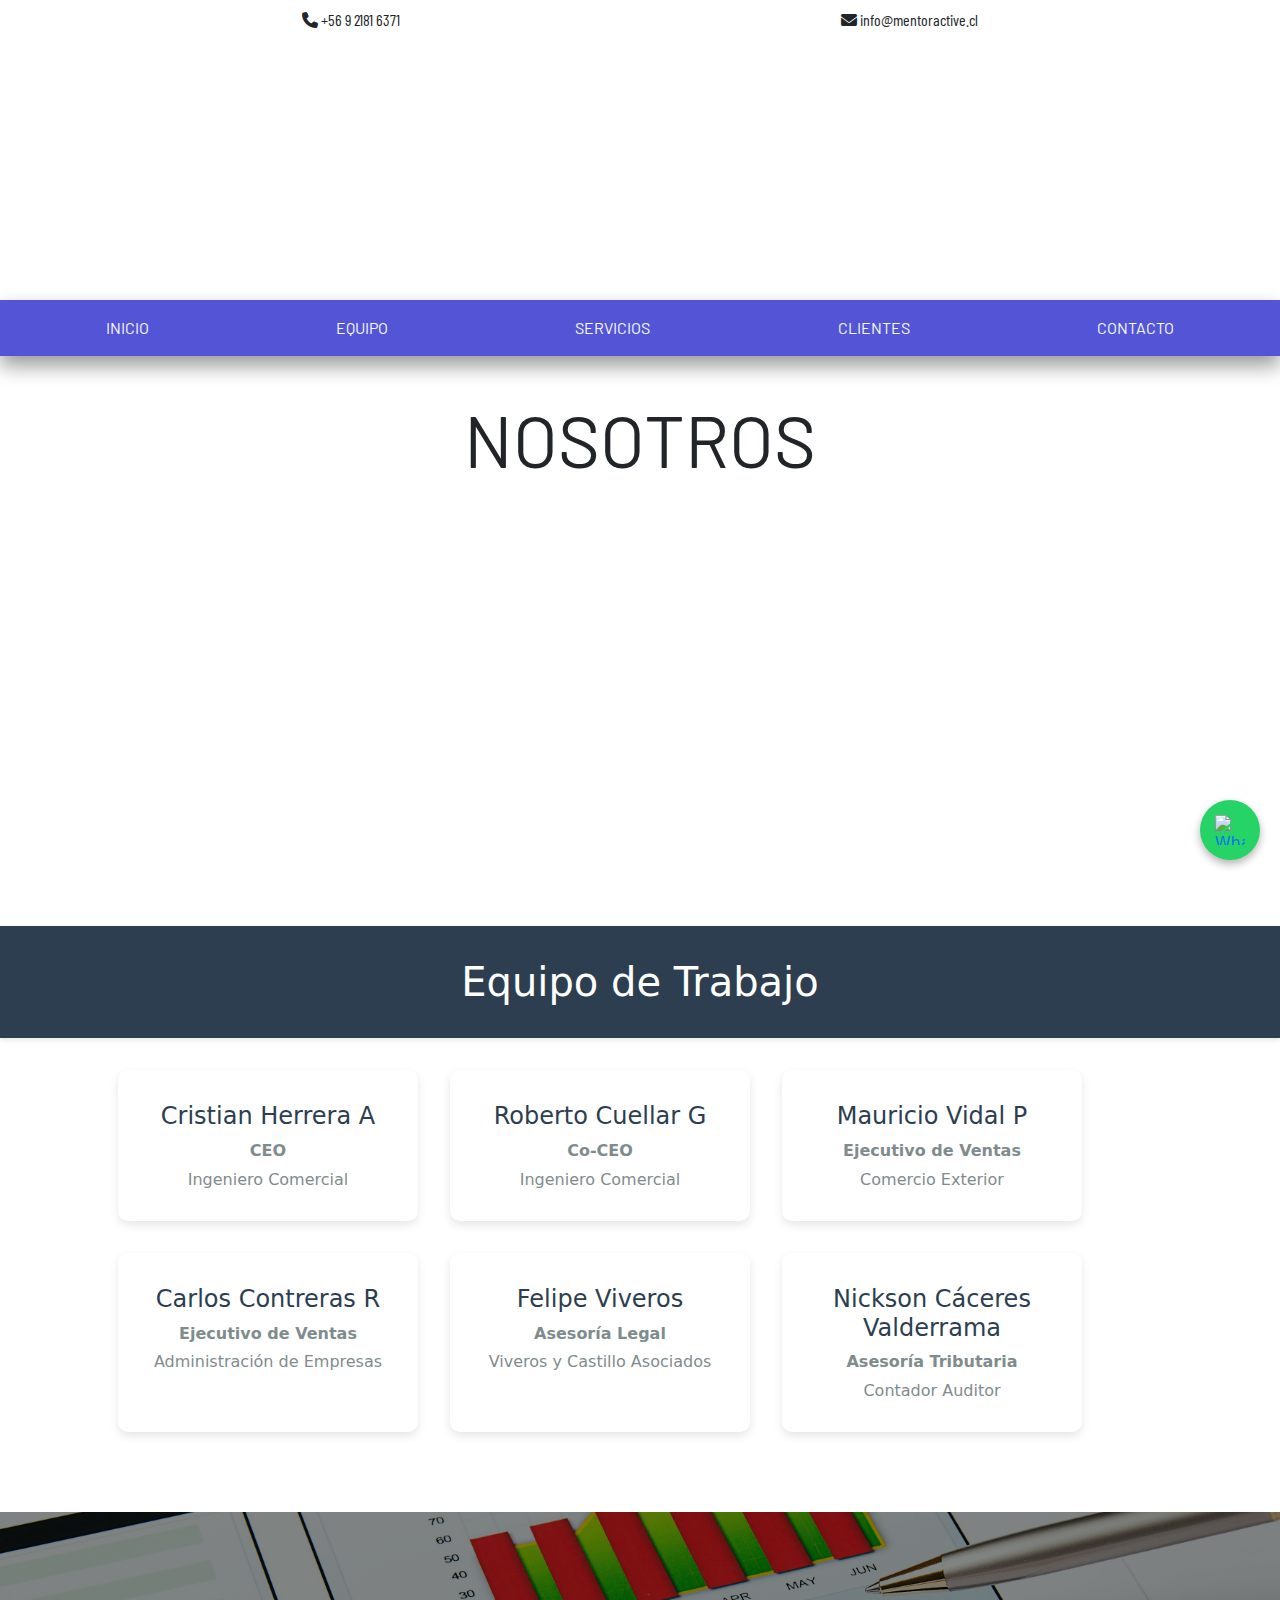
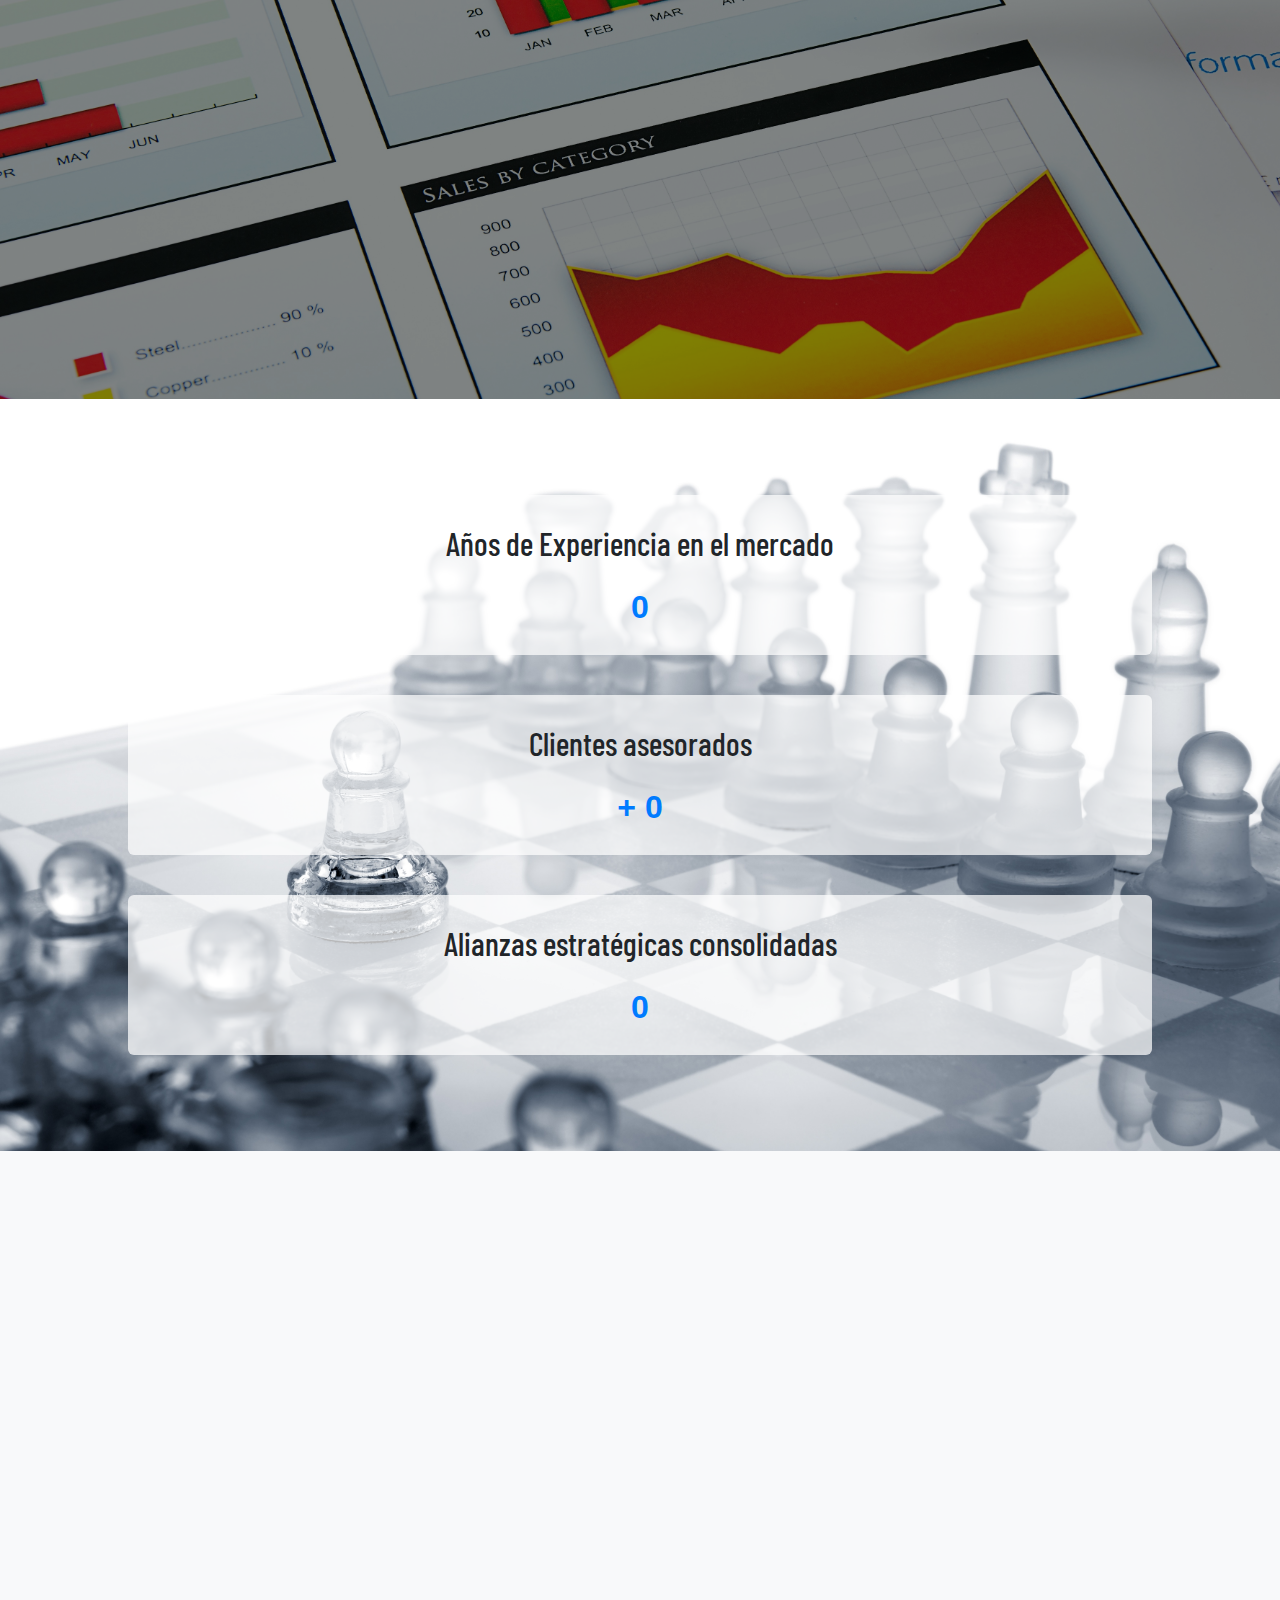
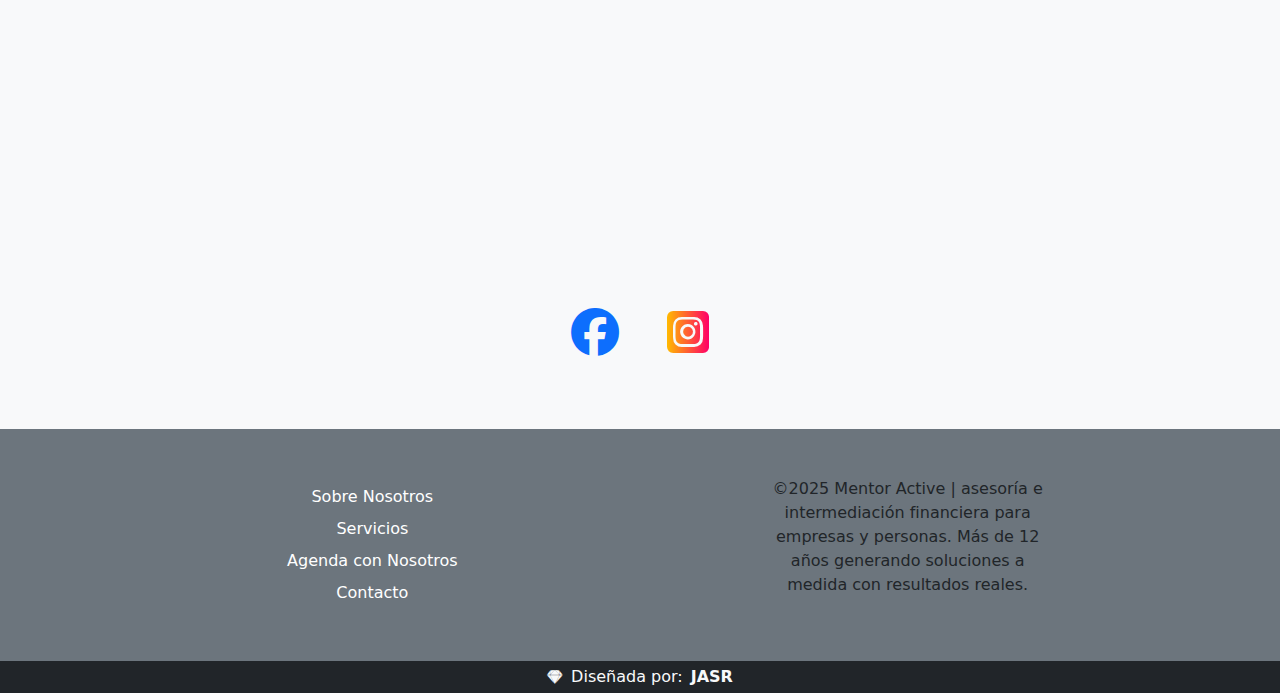
==== commit a8ca4bd6: "pagina2" ====
--- a/nosotros.html
+++ b/nosotros.html
@@ -32,7 +32,7 @@
       <nav class="bg-ryf2 pb-4">
         <div class="container d-flex justify-content-around align-items-center">
           <a class="navbar-brand py-2 logoanimacion aparicion" href="./index.html">
-            <img src="./assets/img/logo.jpg" class="rounded-circle" alt="Aqui va el Logo de su empresa" height="210">
+            <img src="./assets/img/logo.jpeg" class="rounded-circle" alt="Aqui va el Logo de su empresa" height="220">
           </a>
         </div>
       </nav>
@@ -64,9 +64,7 @@
       <h2 class="text-center display-2 pt-4 pb-4 mb-0 text-barlow titulo-animado ">
         NOSOTROS
       </h2>
-      <a class="navbar-brand py-2 logoanimacion aparicion d-flex justify-content-center" href="./index.html">
-        <img src="./assets/img/logo.jpg" class="" alt="Aqui va el Logo de su empresa" width="280" height="280">
-      </a>
+    
       <p class="px-5 text-barlowc texto-fade display-6 pb-2 pt-4 text-justify container text-pc">La empresa MENTOR ACTIVE SPA.  inicia funciones el año 2011 gracias a la trayectoria adquirida en el ámbito financiero por los socios fundadores, los cuales vieron la oportunidad de participar en el mercado de las asesorías financieras y comerciales para satisfacer las necesidades insatisfechas de particulares y empresarios siendo un nexo entre los clientes finales y los proveedores de la industria financiera.
       </p>
       
@@ -208,7 +206,7 @@
   
   <div id="contact" class="bg-light py-4 d-flex flex-column justify-content-center align-items-center widthcien pt-5">
     <a class="navbar-brand py-2 logoanimacion aparicion d-flex justify-content-center" href="./index.html">
-      <img src="./assets/img/logo.jpg" class="rounded text-light" alt="Aqui va el Logo de su empresa" width="190" height="190">
+      <img src="./assets/img/logo.jpeg" class="rounded text-light" alt="Aqui va el Logo de su empresa" width="190" height="190">
     </a>
     <h2 class="text-center display-3 pt-4 pb-2 mb-0 text-barlow titulo-animado text-dark">
       CONTACTENOS
@@ -229,8 +227,8 @@
 
     <p class="px-5 text-barlowc texto-fade description text-center pt-4 text-dark">Redes:</p>
     <div class="col-12 col-md-3 d-flex justify-content-center gap-5 pb-5">
-      <a href="" target="_blank"><i class="fa-brands fa-facebook fa-3x text-primary"></i></a>
-      <a href="" target="_blank"><i class="fa-brands fa-square-instagram fa-3x bg-insta active"></i></a>
+      <a href="https://www.facebook.com/share/1EUpfKF5Zr/" target="_blank"><i class="fa-brands fa-facebook fa-3x text-primary"></i></a>
+      <a href="https://www.instagram.com/mentoractive" target="_blank"><i class="fa-brands fa-square-instagram fa-3x bg-insta active"></i></a>
     </div>
     
    </div>
--- a/assets/css/style.css
+++ b/assets/css/style.css
@@ -935,6 +935,7 @@
   justify-content: center;
   gap: 1.5rem; /* Espacio entre logotipos */
   max-width: 1200px;
+  
 }
 
 .provider-card {
@@ -1098,6 +1099,11 @@
   .heightcont {
     height: 7rem;
   }
+
+  .provider-container {
+    
+    padding: 0 4rem;
+  }
 }
 
 @media (min-width: 1000px) {
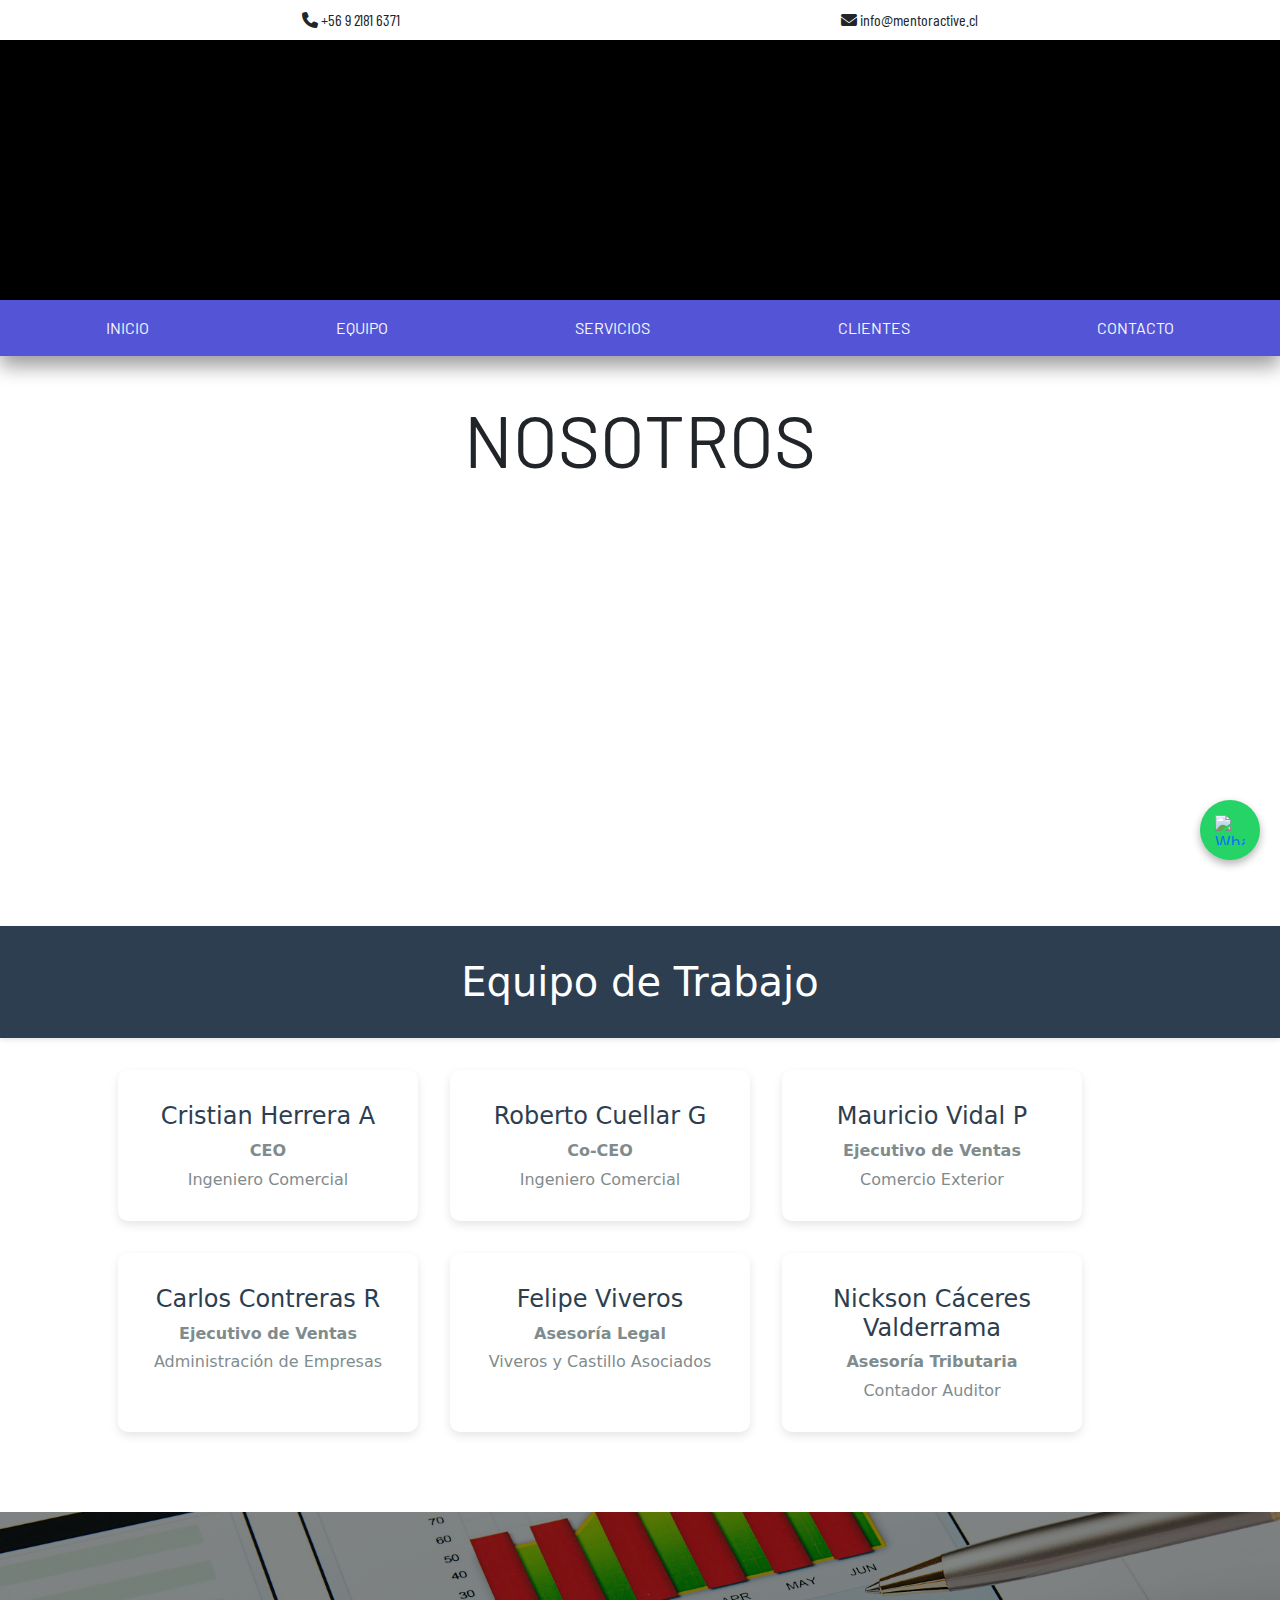
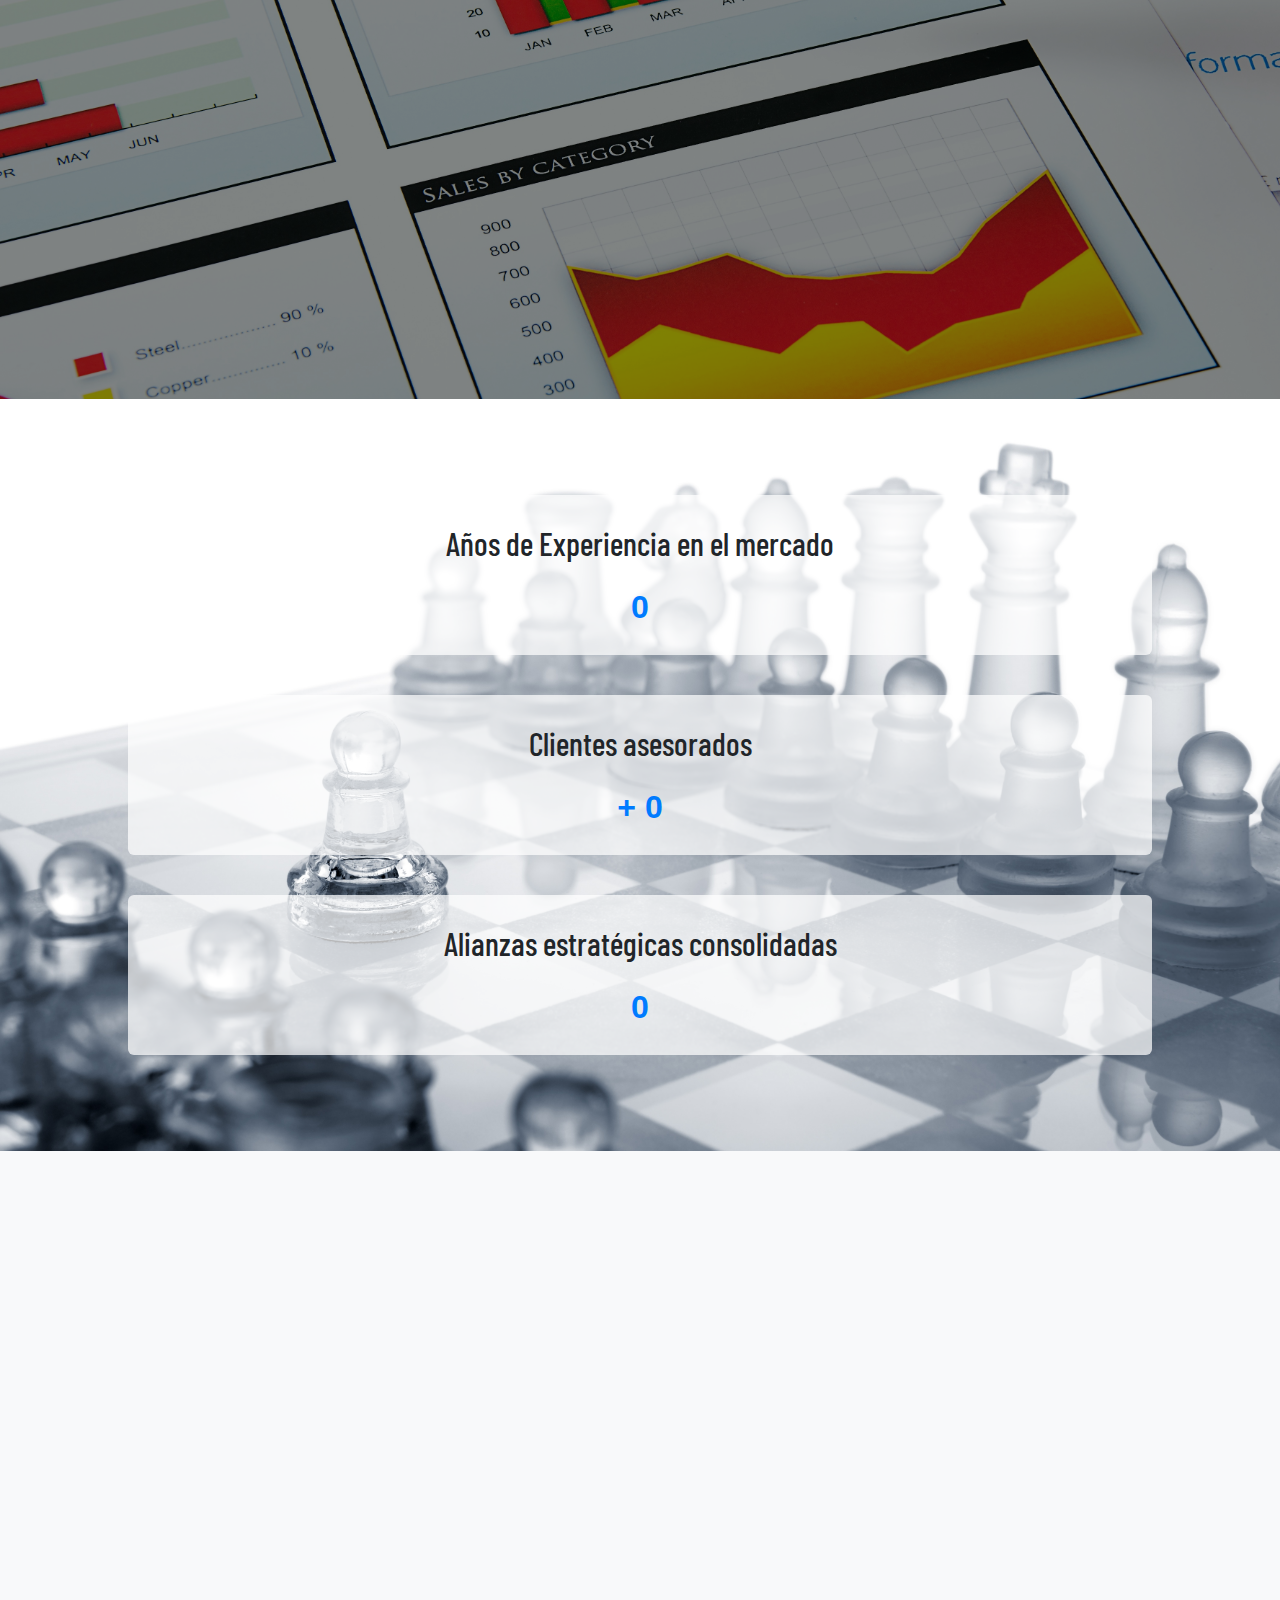
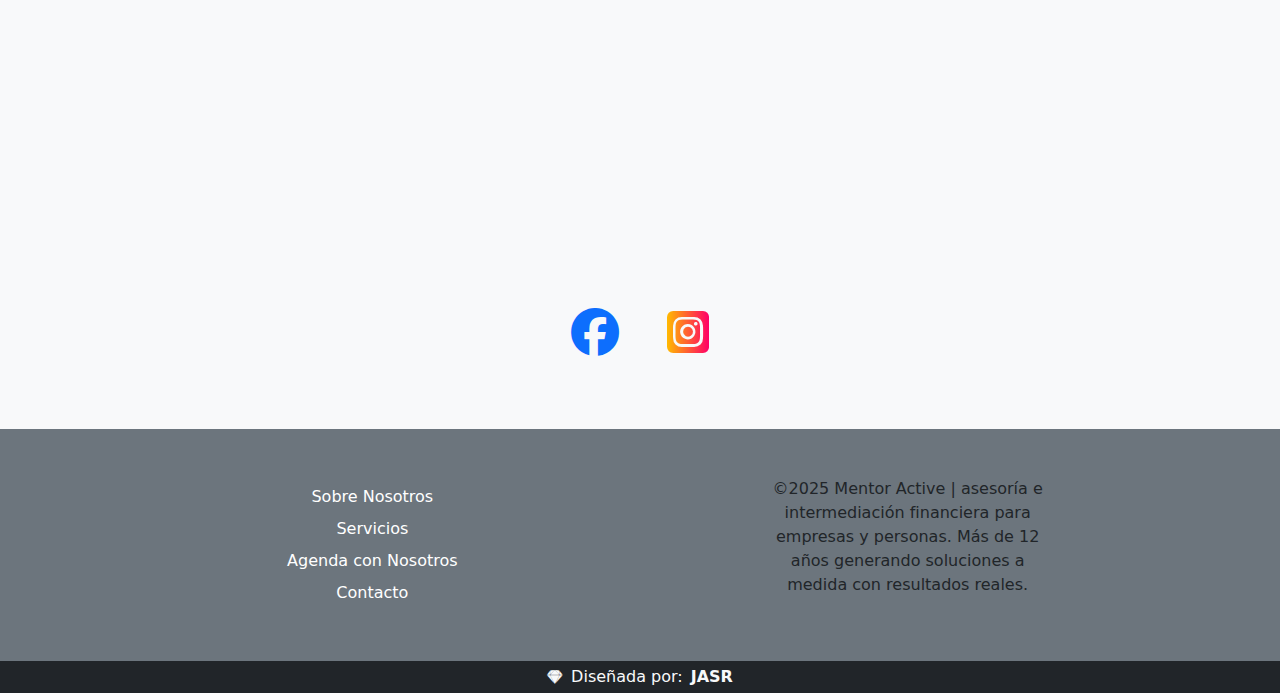
==== commit d84352c6: "pagina3" ====
--- a/nosotros.html
+++ b/nosotros.html
@@ -29,7 +29,7 @@
         <p class="mb-0 text-dark"><i class="fa-solid fa-envelope"></i> info@mentoractive.cl</p>
        </a>
       </div>
-      <nav class="bg-ryf2 pb-4">
+      <nav class="bg-ryf4 pb-4">
         <div class="container d-flex justify-content-around align-items-center">
           <a class="navbar-brand py-2 logoanimacion aparicion" href="./index.html">
             <img src="./assets/img/logo.jpeg" class="rounded-circle" alt="Aqui va el Logo de su empresa" height="220">
--- a/assets/css/style.css
+++ b/assets/css/style.css
@@ -152,6 +152,10 @@
 
 .bg-ryf3 {
   background-color: #ddc2a9;
+}
+
+.bg-ryf4 {
+  background-color: #000000;
 }
 
 .text-justify {
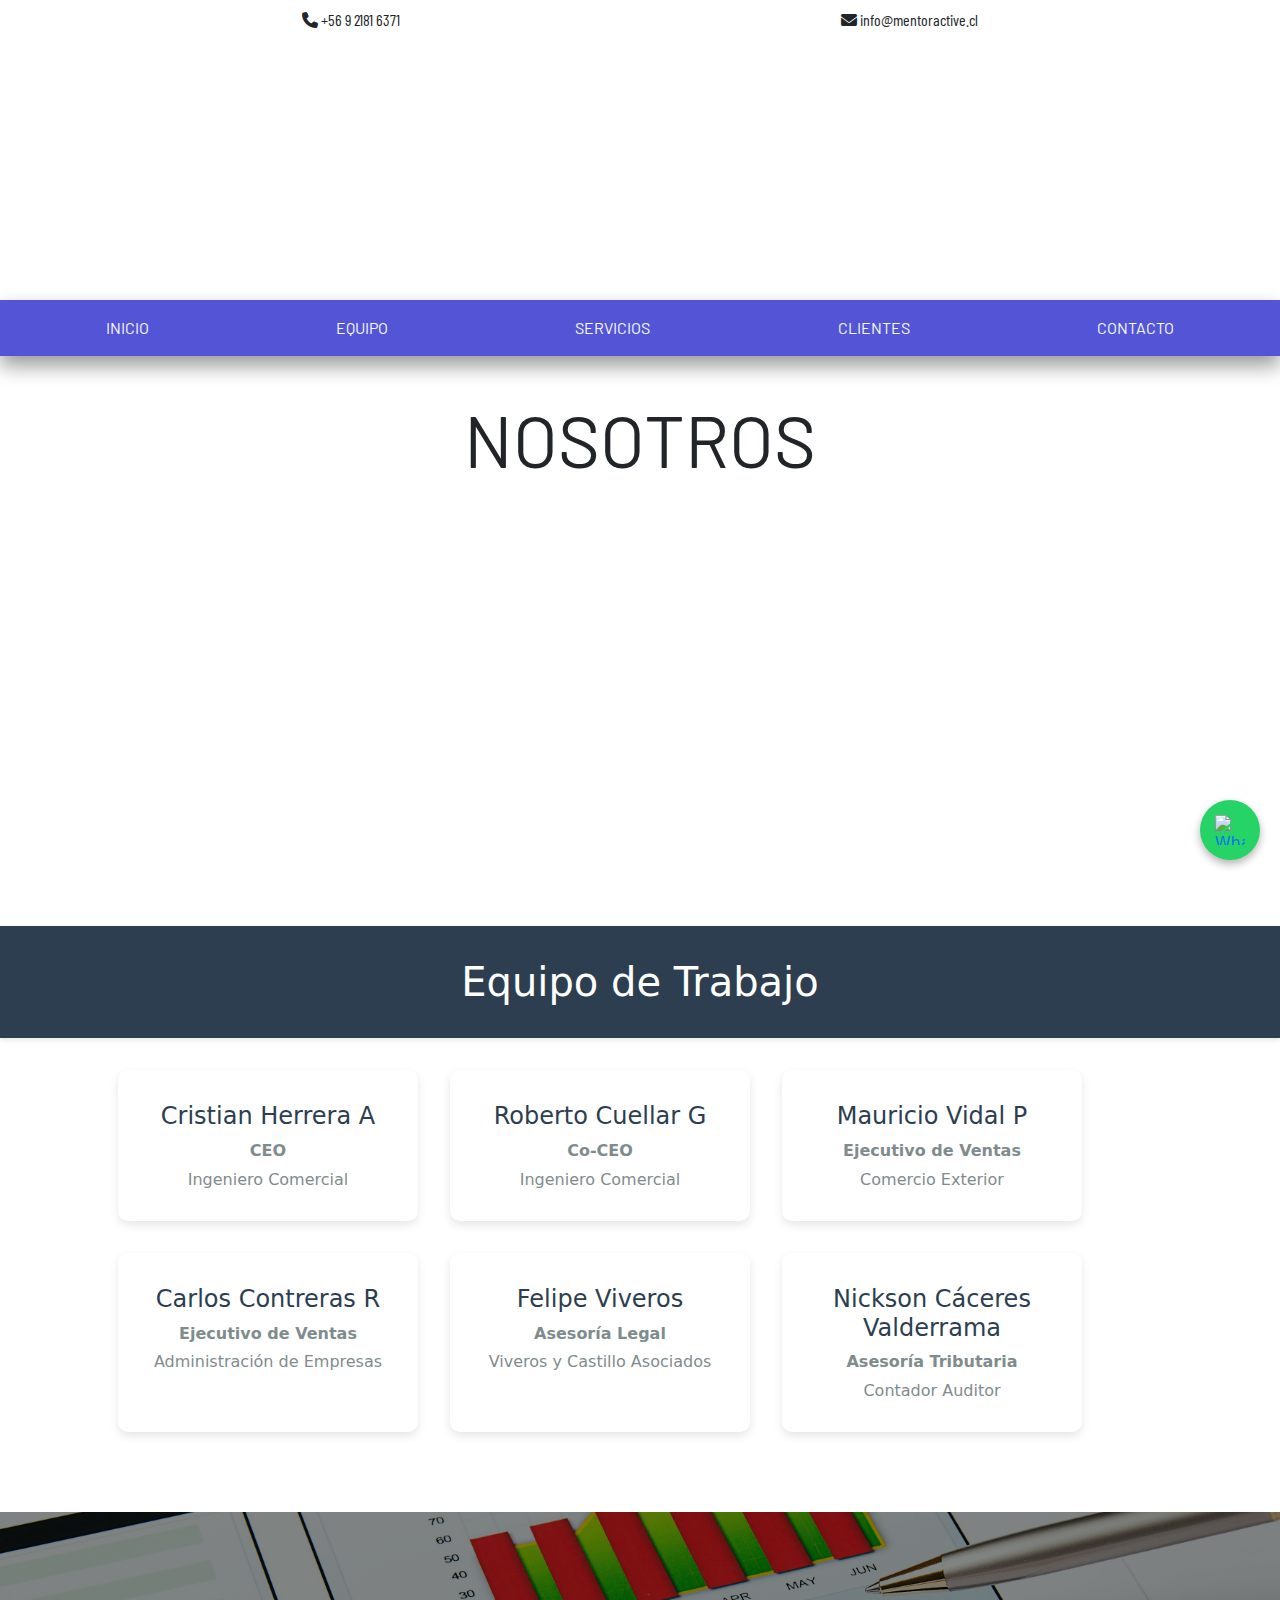
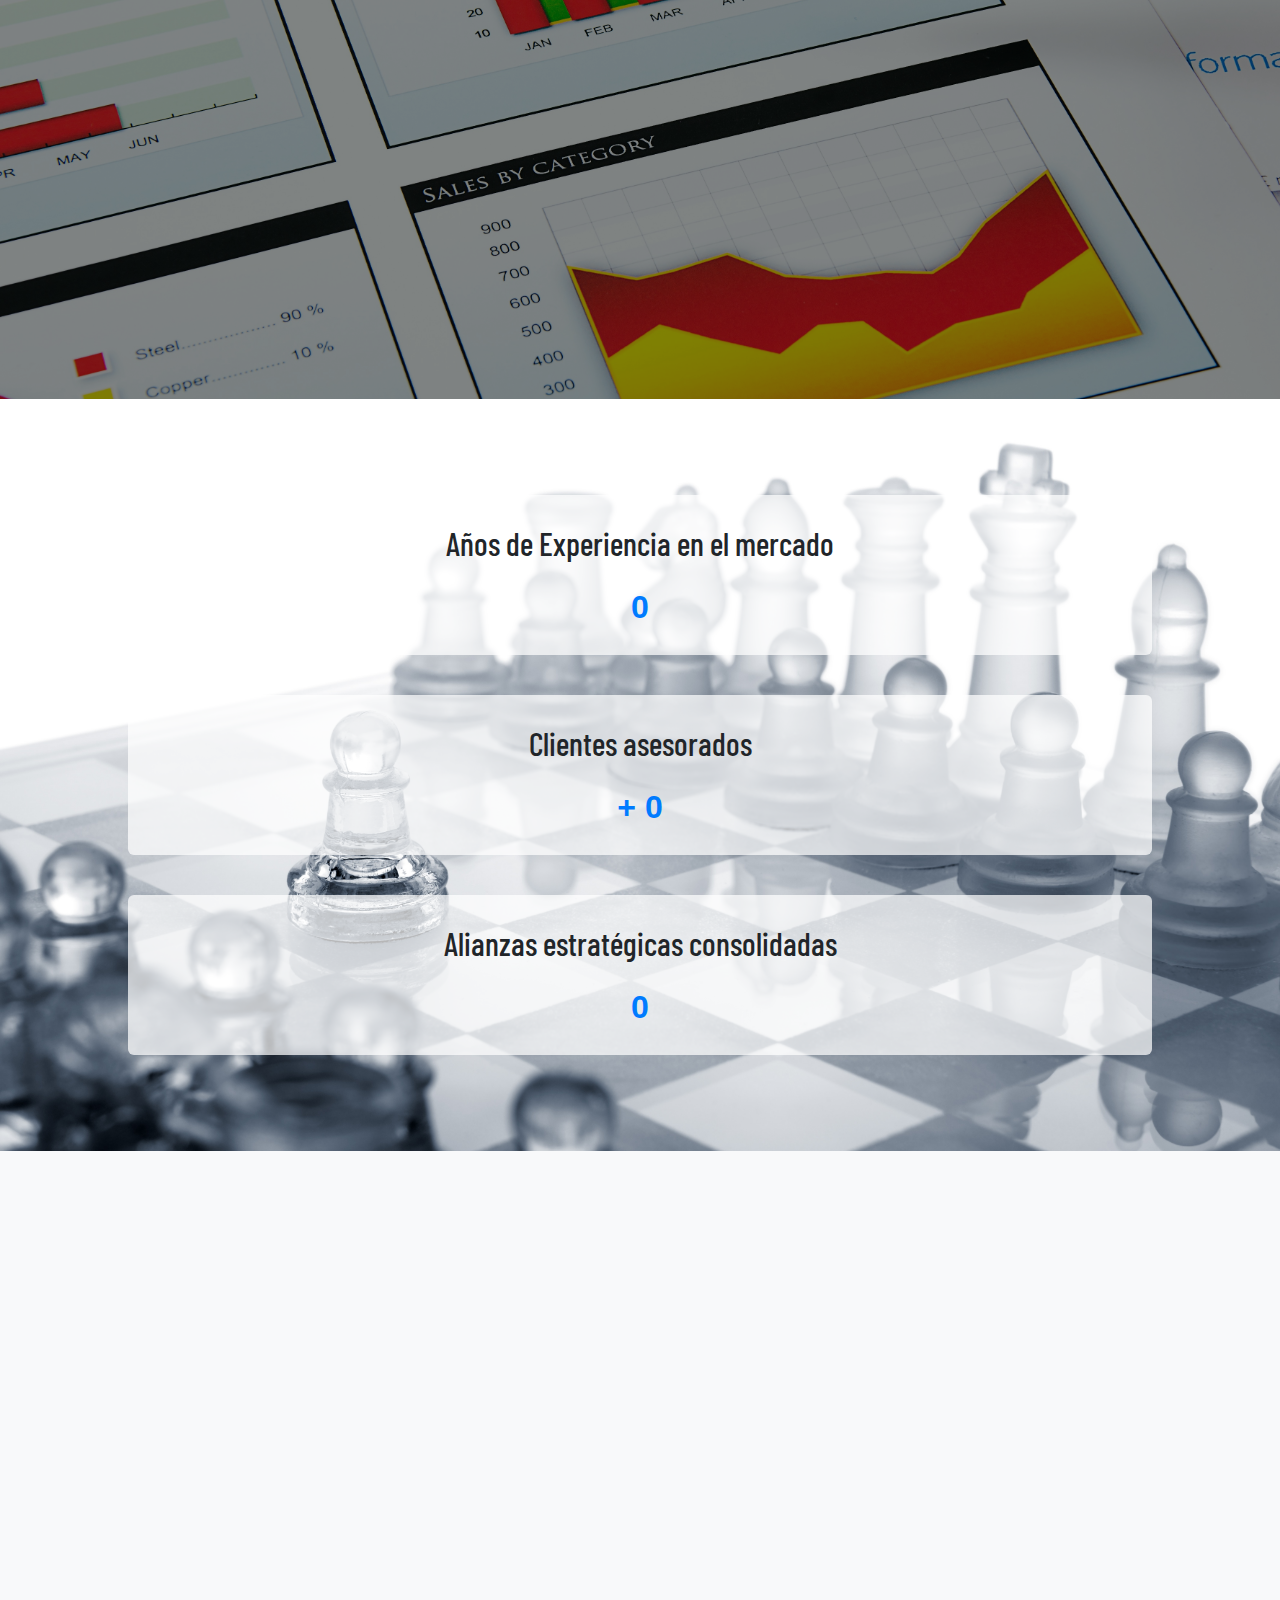
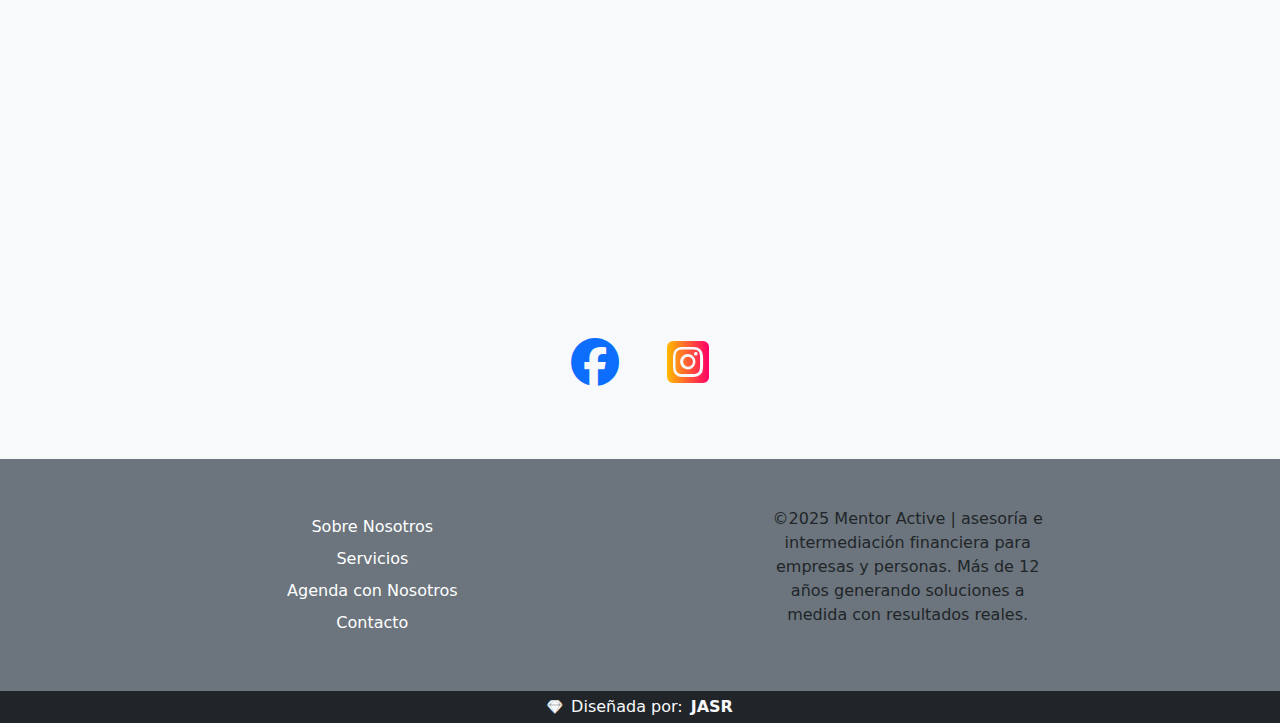
==== commit 4b418ef8: "pagina4" ====
--- a/nosotros.html
+++ b/nosotros.html
@@ -29,10 +29,10 @@
         <p class="mb-0 text-dark"><i class="fa-solid fa-envelope"></i> info@mentoractive.cl</p>
        </a>
       </div>
-      <nav class="bg-ryf4 pb-4">
+      <nav class="bg-ryf2 pb-4">
         <div class="container d-flex justify-content-around align-items-center">
           <a class="navbar-brand py-2 logoanimacion aparicion" href="./index.html">
-            <img src="./assets/img/logo.jpeg" class="rounded-circle" alt="Aqui va el Logo de su empresa" height="220">
+            <img src="./assets/img/logo.png" class="rounded-circle" alt="Aqui va el Logo de su empresa" height="220">
           </a>
         </div>
       </nav>
@@ -206,7 +206,7 @@
   
   <div id="contact" class="bg-light py-4 d-flex flex-column justify-content-center align-items-center widthcien pt-5">
     <a class="navbar-brand py-2 logoanimacion aparicion d-flex justify-content-center" href="./index.html">
-      <img src="./assets/img/logo.jpeg" class="rounded text-light" alt="Aqui va el Logo de su empresa" width="190" height="190">
+      <img src="./assets/img/logo.png" class="rounded text-light" alt="Aqui va el Logo de su empresa" width="220" height="220">
     </a>
     <h2 class="text-center display-3 pt-4 pb-2 mb-0 text-barlow titulo-animado text-dark">
       CONTACTENOS
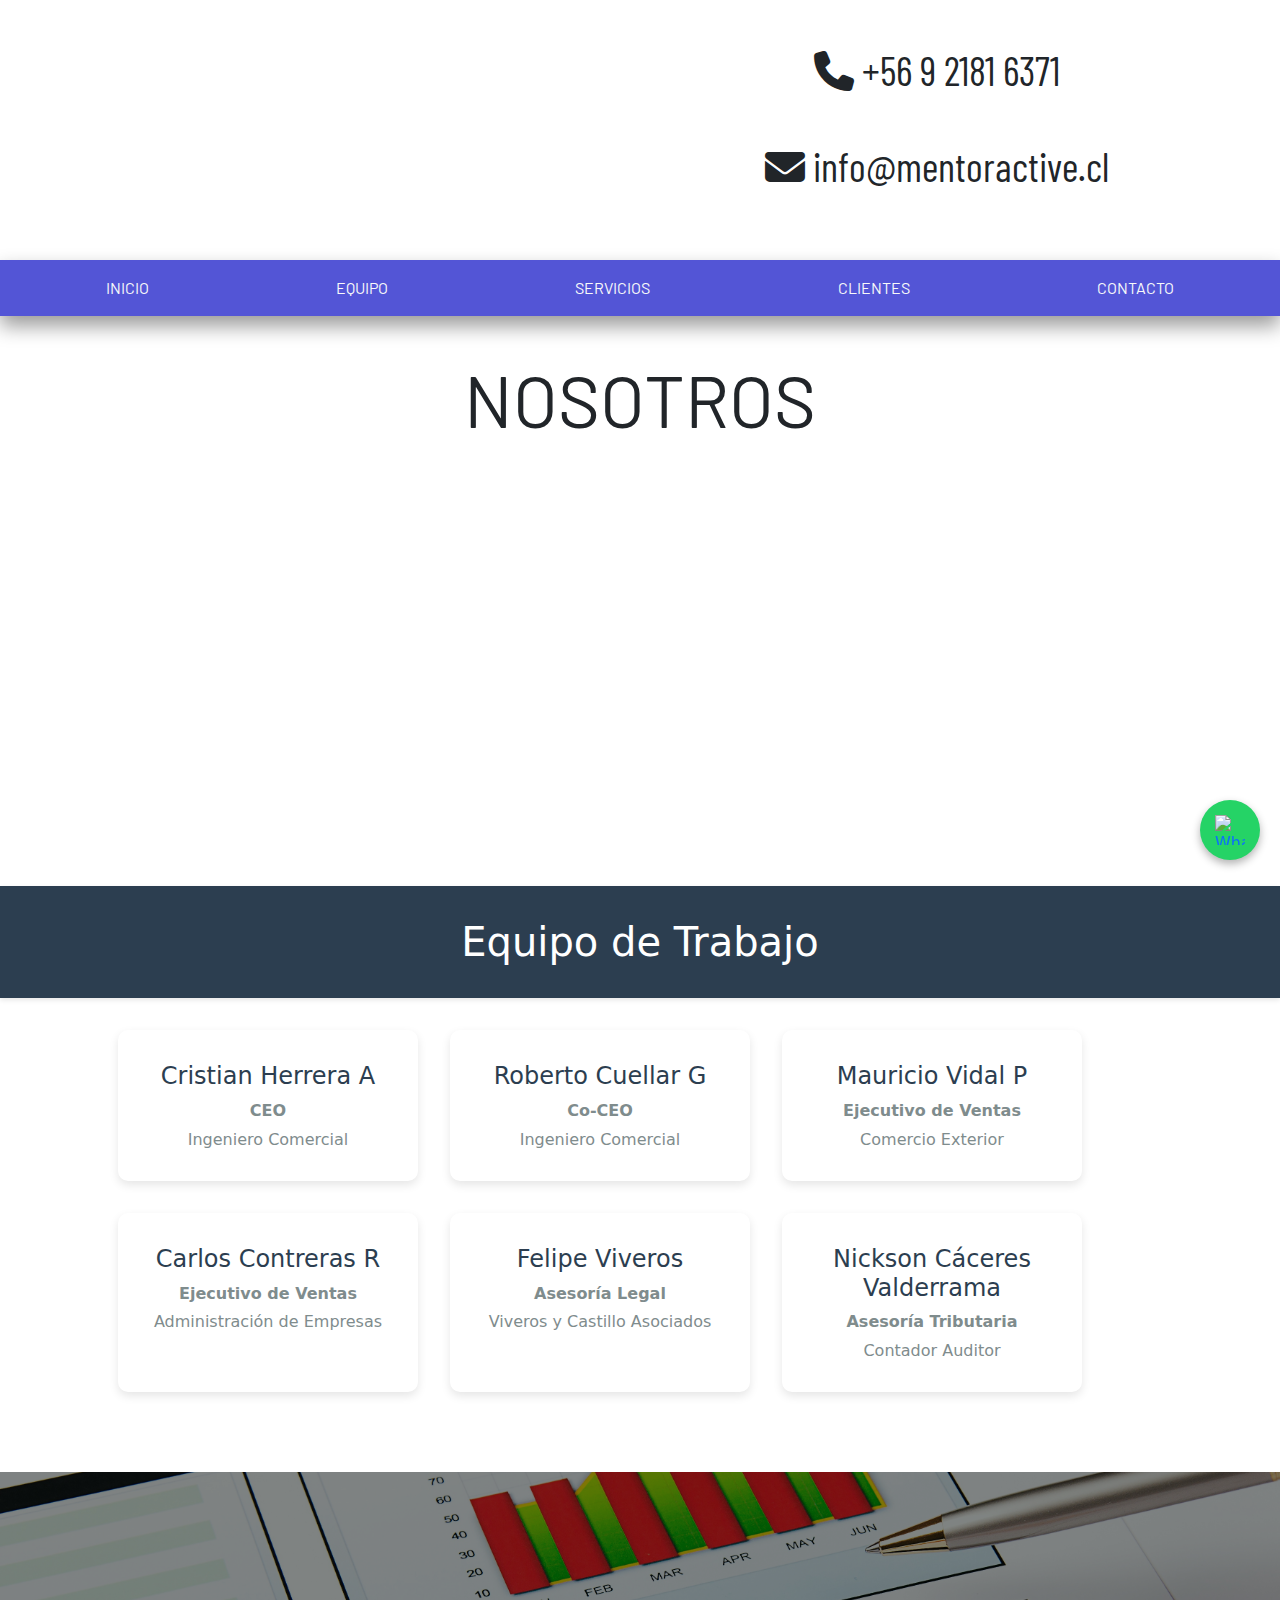
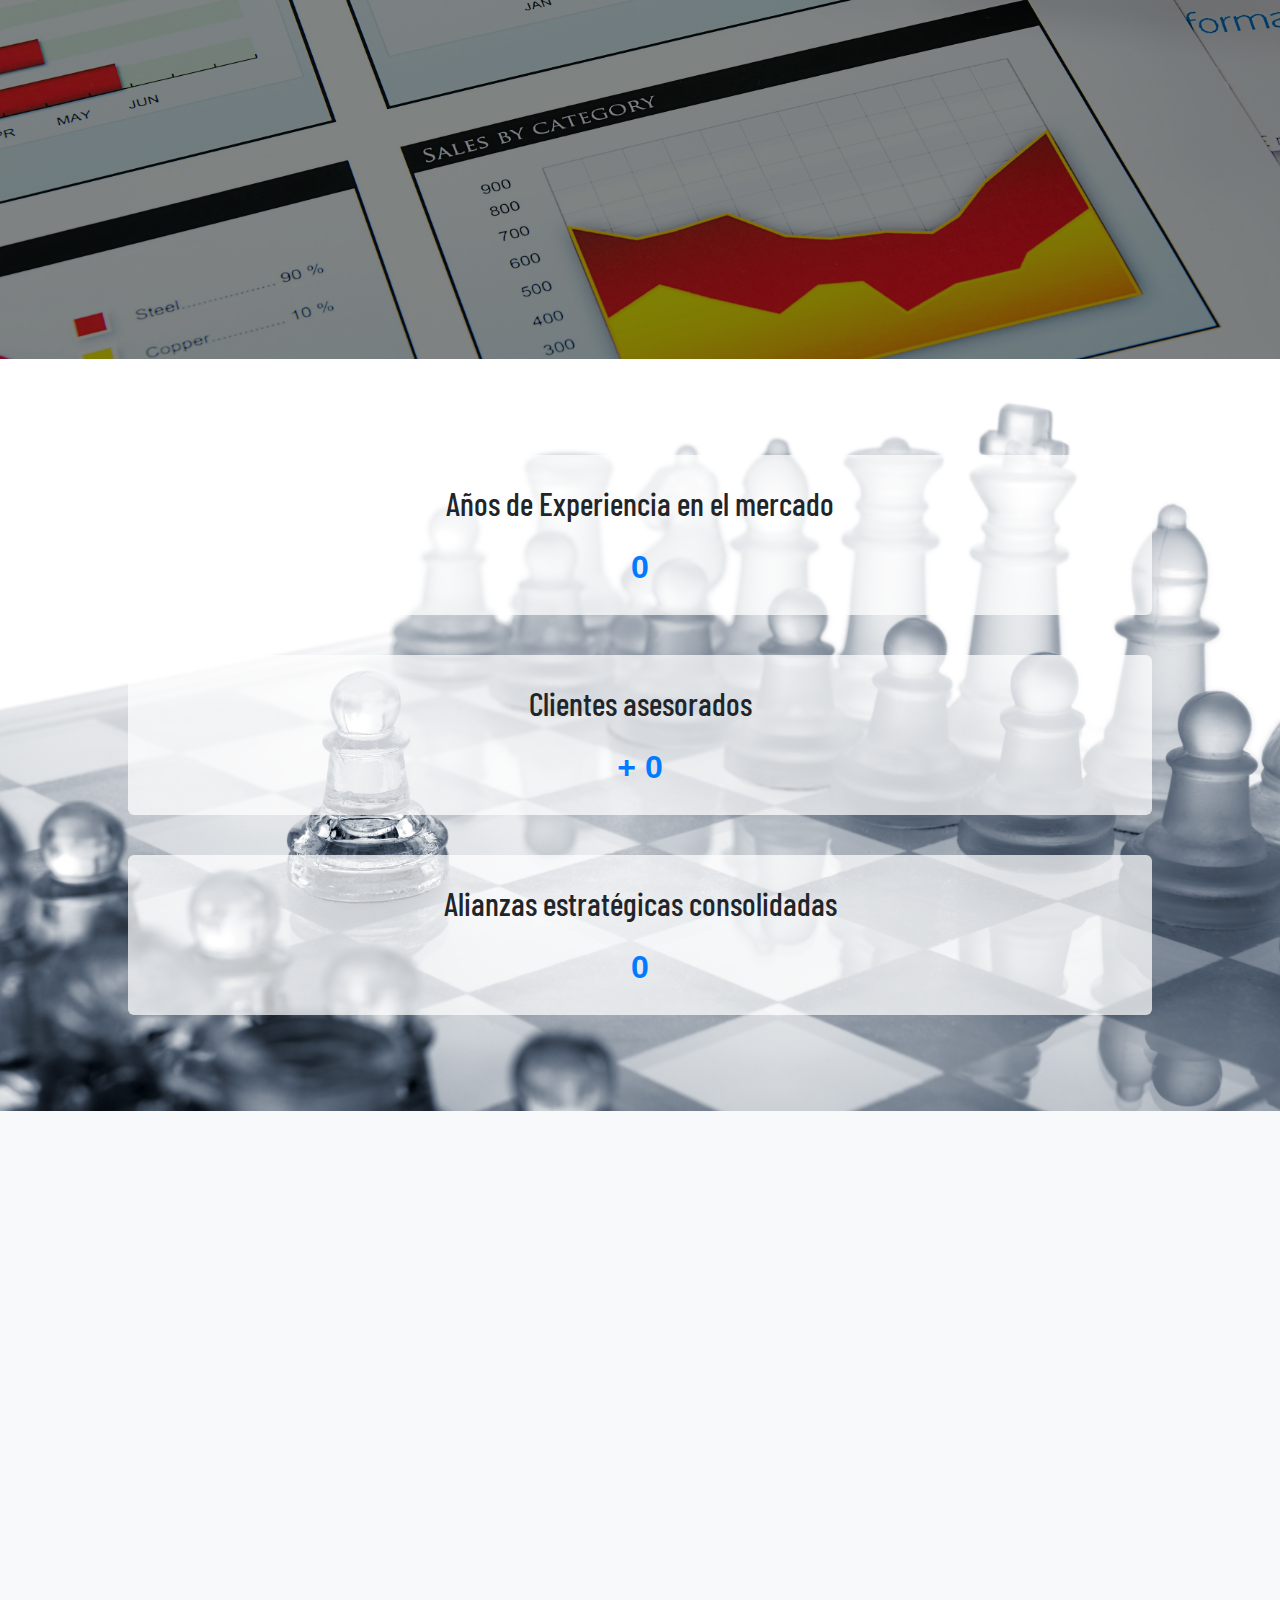
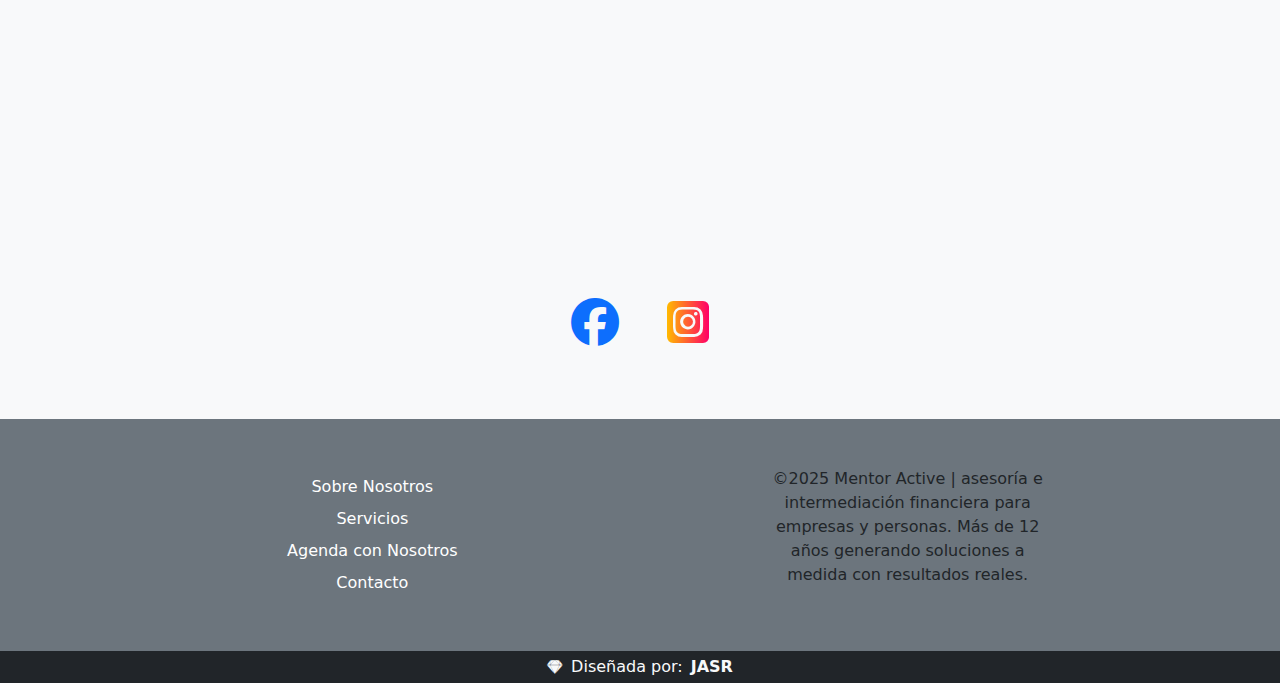
==== commit eff9e753: "pagina10" ====
--- a/nosotros.html
+++ b/nosotros.html
@@ -21,7 +21,7 @@
   </head>
   <body>
     <header class="bg-ryf2 text-dark container-flex">
-      <div class="container d-flex flex-wrap py-2 justify-content-around aparicion text-barlowc">
+      <div class="container d-flex d-lg-none flex-wrap py-2 justify-content-around aparicion text-barlowc">
         <a href="tel:+56921816371">
           <p class="mb-0 text-barlowc text-dark"><i class="fa-solid fa-phone"></i>  +56 9 2181 6371</p>
         </a>
@@ -29,11 +29,19 @@
         <p class="mb-0 text-dark"><i class="fa-solid fa-envelope"></i> info@mentoractive.cl</p>
        </a>
       </div>
-      <nav class="bg-ryf2 pb-4">
-        <div class="container d-flex justify-content-around align-items-center">
-          <a class="navbar-brand py-2 logoanimacion aparicion" href="./index.html">
-            <img src="./assets/img/logo.png" class="rounded-circle" alt="Aqui va el Logo de su empresa" height="220">
+      <nav class="bg-ryf2 pb-4 d-lg-flex">
+        <div class="container d-flex justify-content-around justify-content-lg-center align-items-center">
+          <a class="navbar-brand py-2 ps-lg-5 logoanimacion aparicion" href="./index.html">
+            <img src="./assets/img/logo.png" class="rounded" alt="Aqui va el Logo de su empresa" height="220">
           </a>
+        </div>
+        <div class="container d-none d-lg-flex flex-column py-2 pe-lg-5 gap-lg-5 display-6 justify-content-lg-center align-items-center text-barlowc">
+          <a href="tel:+56921816371">
+            <p class="mb-0 text-barlowc text-dark"><i class="fa-solid fa-phone"></i>  +56 9 2181 6371</p>
+          </a>
+         <a href="mailto:info@mentoractive.cl">
+          <p class="mb-0 text-dark"><i class="fa-solid fa-envelope"></i> info@mentoractive.cl</p>
+         </a>
         </div>
       </nav>
     </header>
@@ -193,7 +201,7 @@
     <div class="bg-whiteopacity rounded p-4">
       <div class="counter-box">
         <p class="text-barlowc text-count">Clientes asesorados</p>
-        <p class="counter money" data-target="800">+ 0</p>
+        <p class="counter money" data-target="270">+ 0</p>
       </div>
     </div>
     <div class="bg-whiteopacity rounded p-4 mb-5">
--- a/assets/css/style.css
+++ b/assets/css/style.css
@@ -159,7 +159,11 @@
 }
 
 .text-justify {
-  text-align: justify;
+  text-align: center;
+}
+
+.text-justify2 {
+  text-align: left;
 }
 
 .sha {
@@ -915,7 +919,7 @@
 /* Estilos CSS para la sección de proveedores */
 .provider-section {
   background-color: #f4f4f9; /* Fondo claro */
-  padding: 2rem;
+  padding: 0.7rem;
   padding-top: 4rem;
   padding-bottom: 4rem;
   width: 100%;
@@ -1045,12 +1049,38 @@
 
 @media (max-width: 768px) {
   .client-container {
-      flex-direction: column;
-      align-items: center;
+      display: flex;
+      flex-wrap: wrap;
+      justify-content: center;
+      gap: 1rem; /* Reducimos el gap para que quepan mejor */
   }
 
   .client-card {
-      width: 90%;
+      width: calc(50% - 0.5rem); /* Dos columnas, restando la mitad del gap */
+      max-width: 200px; /* Límite máximo para evitar que se vean demasiado anchas */
+      padding: 1rem; /* Reducimos un poco el padding para ahorrar espacio */
+  }
+
+  .client-card__company {
+   
+    font-size: 1.2rem;
+    
+  }
+  
+  .client-card__industry {
+   
+    font-size: 0.8rem;
+  }
+  
+  .client-card__city {
+    
+    font-size: 0.8rem;
+  }
+  
+  .client-card__manager {
+    
+    font-size: 0.8rem;
+   
   }
 }
 
@@ -1088,6 +1118,16 @@
   .text {
     height: 12.5rem;
   }
+
+  .provider-section {
+    
+    padding: 2rem;
+    
+  }
+
+  .text-justify {
+    text-align: justify;
+  }
 }
 
 @media (min-width: 768px) {
